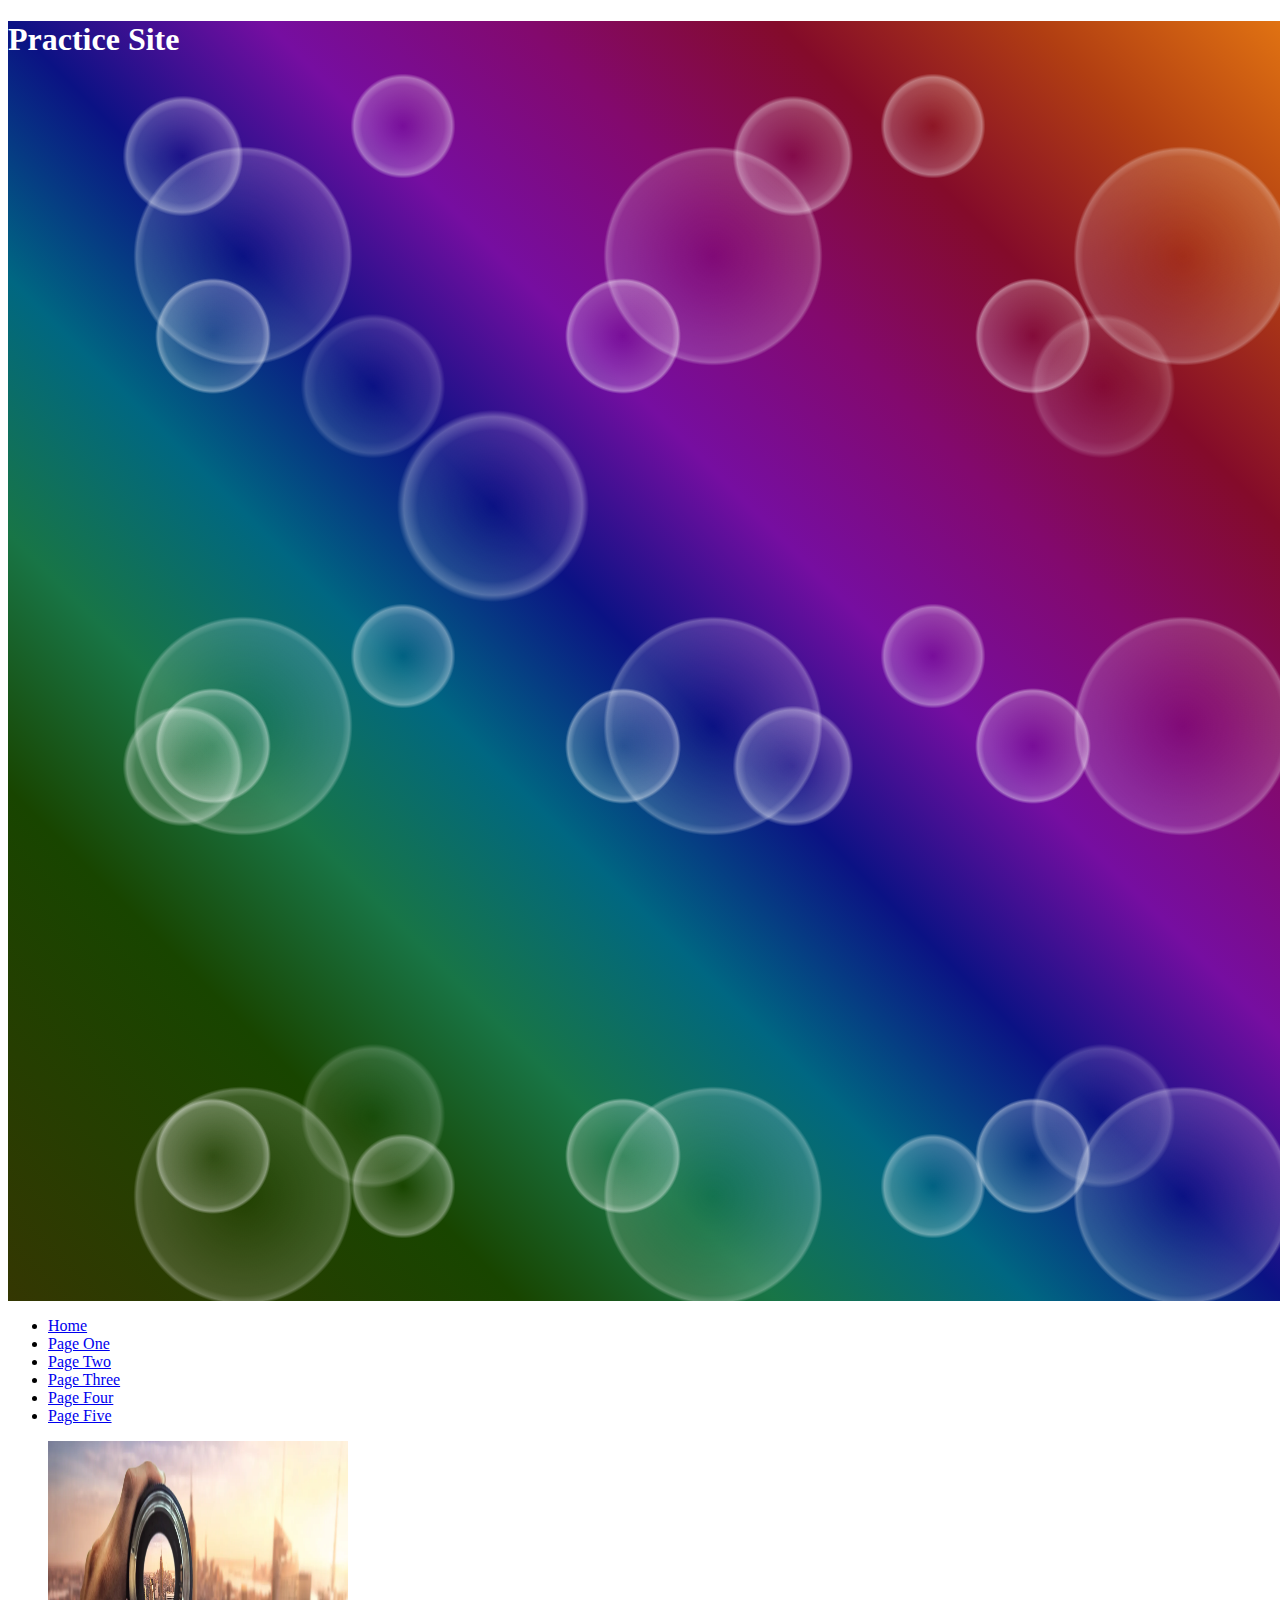
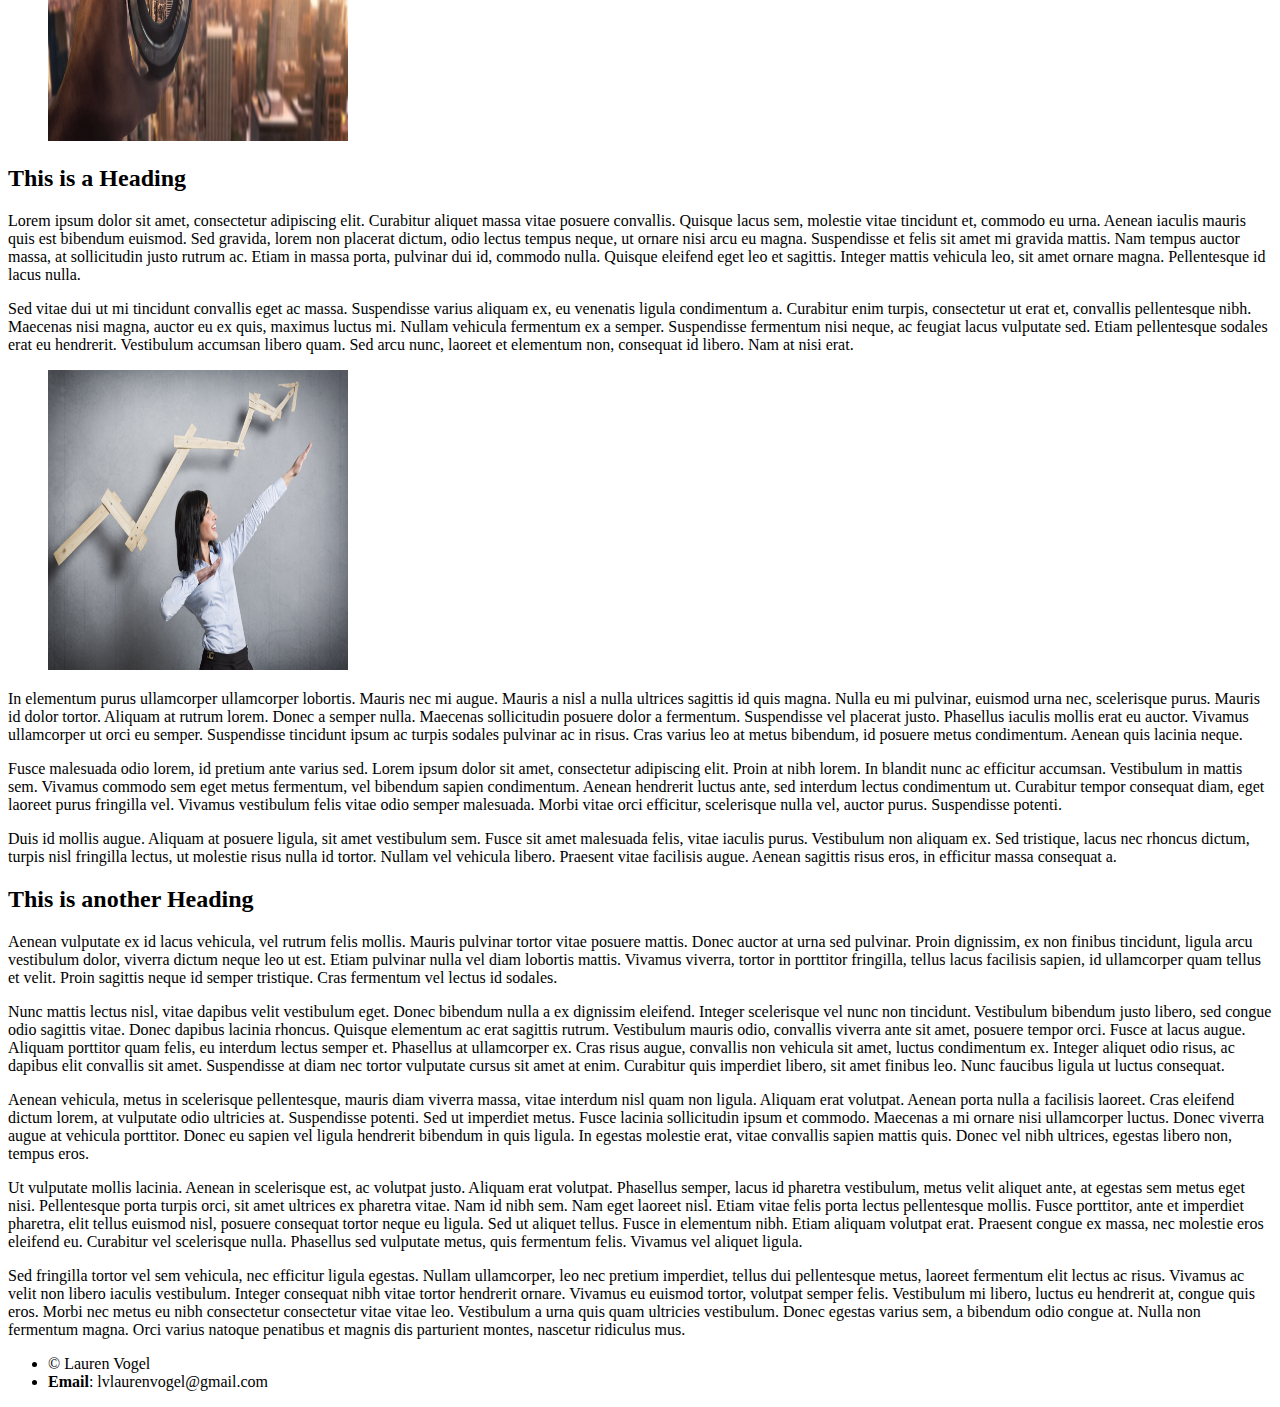
==== index.html @ 079c71ed "Update index.html" ====
<!DOCTYPE HTML>
<html>
	<head>
		<title> Home </title>
		<meta charset="utf-8">
		<link rel="stylesheet" href="main.css">
		<link href="https://fonts.googleapis.com/css2?family=Uchen&display=swap" rel="stylesheet">
	</head>
	<body>
		<div id="header">
		<header>
			<div id="h1">
			<h1> Practice Site </h1>
			</div>
		</header>
		</div>
		<div id="wrapper">
			<div id="aside">
			<aside>
				<div id="nav">
				<div id="sidenav">
				<nav>
					<ul>
						<li> <a href="index.html"> Home </a></li>
						<li> <a href="one.html"> Page One </a></li>
						<li> <a href="two.html"> Page Two </a></li>
						<li> <a href="three.html"> Page Three </a></li>
						<li> <a href="four.html"> Page Four </a></li>
						<li> <a href="five.html"> Page Five </a></li>
					</ul>
				</nav>
				</div>
				</div>
			</aside>
			</div>
			<div id="article">
			<article>
				<header>
					<div id="image">
					<figure>
						<img src="BlogBetterTargeting_Final.jpg" width="300" height="300">
					</figure>
					</div>
					<div id="text">
					<h2> This is a Heading </h2>
				</div>
				</header>
				<section>
					<div id="text">
					<p>Lorem ipsum dolor sit amet, consectetur adipiscing elit. Curabitur aliquet massa vitae posuere convallis. Quisque lacus sem, molestie vitae tincidunt et, commodo eu urna. Aenean iaculis mauris quis est bibendum euismod. Sed gravida, lorem non placerat dictum, odio lectus tempus neque, ut ornare nisi arcu eu magna. Suspendisse et felis sit amet mi gravida mattis. Nam tempus auctor massa, at sollicitudin justo rutrum ac. Etiam in massa porta, pulvinar dui id, commodo nulla. Quisque eleifend eget leo et sagittis. Integer mattis vehicula leo, sit amet ornare magna. Pellentesque id lacus nulla.</p>
					<p>Sed vitae dui ut mi tincidunt convallis eget ac massa. Suspendisse varius aliquam ex, eu venenatis ligula condimentum a. Curabitur enim turpis, consectetur ut erat et, convallis pellentesque nibh. Maecenas nisi magna, auctor eu ex quis, maximus luctus mi. Nullam vehicula fermentum ex a semper. Suspendisse fermentum nisi neque, ac feugiat lacus vulputate sed. Etiam pellentesque sodales erat eu hendrerit. Vestibulum accumsan libero quam. Sed arcu nunc, laoreet et elementum non, consequat id libero. Nam at nisi erat.</p>
					</div>
					<figure>
						<img src="uparrow.jpg" width="300" height="300">
					</figure>
					<div id="text">
					<p>In elementum purus ullamcorper ullamcorper lobortis. Mauris nec mi augue. Mauris a nisl a nulla ultrices sagittis id quis magna. Nulla eu mi pulvinar, euismod urna nec, scelerisque purus. Mauris id dolor tortor. Aliquam at rutrum lorem. Donec a semper nulla. Maecenas sollicitudin posuere dolor a fermentum. Suspendisse vel placerat justo. Phasellus iaculis mollis erat eu auctor. Vivamus ullamcorper ut orci eu semper. Suspendisse tincidunt ipsum ac turpis sodales pulvinar ac in risus. Cras varius leo at metus bibendum, id posuere metus condimentum. Aenean quis lacinia neque.</p>
					<p>Fusce malesuada odio lorem, id pretium ante varius sed. Lorem ipsum dolor sit amet, consectetur adipiscing elit. Proin at nibh lorem. In blandit nunc ac efficitur accumsan. Vestibulum in mattis sem. Vivamus commodo sem eget metus fermentum, vel bibendum sapien condimentum. Aenean hendrerit luctus ante, sed interdum lectus condimentum ut. Curabitur tempor consequat diam, eget laoreet purus fringilla vel. Vivamus vestibulum felis vitae odio semper malesuada. Morbi vitae orci efficitur, scelerisque nulla vel, auctor purus. Suspendisse potenti.</p>
					<p>Duis id mollis augue. Aliquam at posuere ligula, sit amet vestibulum sem. Fusce sit amet malesuada felis, vitae iaculis purus. Vestibulum non aliquam ex. Sed tristique, lacus nec rhoncus dictum, turpis nisl fringilla lectus, ut molestie risus nulla id tortor. Nullam vel vehicula libero. Praesent vitae facilisis augue. Aenean sagittis risus eros, in efficitur massa consequat a.</p>
					</div>
			</section>
			</article>
			<article>
				<header>
					<div id="text">
					<h2> This is another Heading </h2>
				</div>
				</header>
				<div id="text">
				<p>Aenean vulputate ex id lacus vehicula, vel rutrum felis mollis. Mauris pulvinar tortor vitae posuere mattis. Donec auctor at urna sed pulvinar. Proin dignissim, ex non finibus tincidunt, ligula arcu vestibulum dolor, viverra dictum neque leo ut est. Etiam pulvinar nulla vel diam lobortis mattis. Vivamus viverra, tortor in porttitor fringilla, tellus lacus facilisis sapien, id ullamcorper quam tellus et velit. Proin sagittis neque id semper tristique. Cras fermentum vel lectus id sodales.</p>
				<p>Nunc mattis lectus nisl, vitae dapibus velit vestibulum eget. Donec bibendum nulla a ex dignissim eleifend. Integer scelerisque vel nunc non tincidunt. Vestibulum bibendum justo libero, sed congue odio sagittis vitae. Donec dapibus lacinia rhoncus. Quisque elementum ac erat sagittis rutrum. Vestibulum mauris odio, convallis viverra ante sit amet, posuere tempor orci. Fusce at lacus augue. Aliquam porttitor quam felis, eu interdum lectus semper et. Phasellus at ullamcorper ex. Cras risus augue, convallis non vehicula sit amet, luctus condimentum ex. Integer aliquet odio risus, ac dapibus elit convallis sit amet. Suspendisse at diam nec tortor vulputate cursus sit amet at enim. Curabitur quis imperdiet libero, sit amet finibus leo. Nunc faucibus ligula ut luctus consequat.</p>
				<p>Aenean vehicula, metus in scelerisque pellentesque, mauris diam viverra massa, vitae interdum nisl quam non ligula. Aliquam erat volutpat. Aenean porta nulla a facilisis laoreet. Cras eleifend dictum lorem, at vulputate odio ultricies at. Suspendisse potenti. Sed ut imperdiet metus. Fusce lacinia sollicitudin ipsum et commodo. Maecenas a mi ornare nisi ullamcorper luctus. Donec viverra augue at vehicula porttitor. Donec eu sapien vel ligula hendrerit bibendum in quis ligula. In egestas molestie erat, vitae convallis sapien mattis quis. Donec vel nibh ultrices, egestas libero non, tempus eros.</p>
				<p>Ut vulputate mollis lacinia. Aenean in scelerisque est, ac volutpat justo. Aliquam erat volutpat. Phasellus semper, lacus id pharetra vestibulum, metus velit aliquet ante, at egestas sem metus eget nisi. Pellentesque porta turpis orci, sit amet ultrices ex pharetra vitae. Nam id nibh sem. Nam eget laoreet nisl. Etiam vitae felis porta lectus pellentesque mollis. Fusce porttitor, ante et imperdiet pharetra, elit tellus euismod nisl, posuere consequat tortor neque eu ligula. Sed ut aliquet tellus. Fusce in elementum nibh. Etiam aliquam volutpat erat. Praesent congue ex massa, nec molestie eros eleifend eu. Curabitur vel scelerisque nulla. Phasellus sed vulputate metus, quis fermentum felis. Vivamus vel aliquet ligula.</p>
				<p>Sed fringilla tortor vel sem vehicula, nec efficitur ligula egestas. Nullam ullamcorper, leo nec pretium imperdiet, tellus dui pellentesque metus, laoreet fermentum elit lectus ac risus. Vivamus ac velit non libero iaculis vestibulum. Integer consequat nibh vitae tortor hendrerit ornare. Vivamus eu euismod tortor, volutpat semper felis. Vestibulum mi libero, luctus eu hendrerit at, congue quis eros. Morbi nec metus eu nibh consectetur consectetur vitae vitae leo. Vestibulum a urna quis quam ultricies vestibulum. Donec egestas varius sem, a bibendum odio congue at. Nulla non fermentum magna. Orci varius natoque penatibus et magnis dis parturient montes, nascetur ridiculus mus.</p>
				</div>
				</div>
			</article>
		</div>
		<div id="footer">
		<footer>
		<div id="text">
			<ul>
				<li> &copy; Lauren Vogel </li>
				<li><b>Email</b>: lvlaurenvogel@gmail.com</li>
			      </ul>
			      </div>
		</footer>
		</div>
	</body>
</html>
---- main.css ----
/* Please insert all your CSS code into this document */

@import url('https://fonts.googleapis.com/css2?family=Uchen&display=swap');

#header {
height: 100vw;
width: 100vw;
background:
radial-gradient(rgba(255,255,255,0) 0, rgba(255,255,255,.15) 30%, rgba(255,255,255,.3) 32%, rgba(255,255,255,0) 33%) 0 0,
radial-gradient(rgba(255,255,255,0) 0, rgba(255,255,255,.1) 11%, rgba(255,255,255,.3) 13%, rgba(255,255,255,0) 14%) 0 0,
radial-gradient(rgba(255,255,255,0) 0, rgba(255,255,255,.2) 17%, rgba(255,255,255,.43) 19%, rgba(255,255,255,0) 20%) 0 110px,
radial-gradient(rgba(255,255,255,0) 0, rgba(255,255,255,.2) 11%, rgba(255,255,255,.4) 13%, rgba(255,255,255,0) 14%) -130px -170px,
radial-gradient(rgba(255,255,255,0) 0, rgba(255,255,255,.2) 11%, rgba(255,255,255,.4) 13%, rgba(255,255,255,0) 14%) 130px 370px,
radial-gradient(rgba(255,255,255,0) 0, rgba(255,255,255,.1) 11%, rgba(255,255,255,.2) 13%, rgba(255,255,255,0) 14%) 0 0,
linear-gradient(45deg, #343702 0%, #184500 20%, #187546 30%, #006782 40%, #0b1284 50%, #760ea1 60%, #83096e 70%, #840b2a 80%, #b13e12 90%, #e27412 100%);
background-size: 470px 470px, 970px 970px, 410px 410px, 610px 610px, 530px 530px, 730px 730px, 100% 100%;
color: white;
.clearfix {
overflow: auto;

}

.cbp-af-header {
	position: fixed;
	top: 0;
	left: 0;
	width: 100%;
	background: #f6f6f6;
	z-index: 10000;
	height: 230px;
	.clearfix {
	overflow: auto;
	-webkit-transition: height 0.3s;
	-moz-transition: height 0.3s;
	transition: height 0.3s;
}

.cbp-af-header .cbp-af-inner {
	width: 90%;
	max-width: 69em;
	margin: 0 auto;
	padding: 0 1.875em;
}

.cbp-af-header h1,
.cbp-af-header nav {
	display: inline-block;
	position: relative;
}

 /* We just have one-lined elements, so we'll center the elements with the line-height set to the height of the header */
.cbp-af-header h1,
.cbp-af-header nav a {
	line-height: 230px;
}

.cbp-af-header h1 {
	text-transform: uppercase;
	color: #fff;
	letter-spacing: 4px;
	font-size: 4em;
	margin: 0;
	float: left;
}

.cbp-af-header nav {
	float: right;
}

.cbp-af-header nav a {
	color: #aaa;
	font-weight: 700;
	margin: 0 0 0 20px;
	font-size: 1.4em;
}

.cbp-af-header nav a:hover {
	color: #333;
}

/* Transitions and class for reduced height */
.cbp-af-header h1,
.cbp-af-header nav a {
	-webkit-transition: all 0.3s;
	-moz-transition: all 0.3s;
	transition: all 0.3s;
}

.cbp-af-header.cbp-af-header-shrink {
	height: 90px;
}

.cbp-af-header.cbp-af-header-shrink h1,
.cbp-af-header.cbp-af-header-shrink nav a {
	line-height: 90px;
}

.cbp-af-header.cbp-af-header-shrink h1 {
	font-size: 2em;
}

/* Example Media Queries */
@media screen and (max-width: 55em) {
	
	.cbp-af-header .cbp-af-inner {
		width: 100%;
	}

	.cbp-af-header h1,
	.cbp-af-header nav {
		display: block;
		margin: 0 auto;
		text-align: center;
		float: none;
	}

	.cbp-af-header h1,
	.cbp-af-header nav a {
		line-height: 115px;
	}

	.cbp-af-header nav a {
		margin: 0 10px;
	}

	.cbp-af-header.cbp-af-header-shrink h1,
	.cbp-af-header.cbp-af-header-shrink nav a {
		line-height: 45px;
	}

	.cbp-af-header.cbp-af-header-shrink h1 {
		font-size: 2em;
	}

	.cbp-af-header.cbp-af-header-shrink nav a {
		font-size: 1em;
	}
}

@media screen and (max-width: 32.25em) {
	.cbp-af-header nav a {
		font-size: 1em;
	}
}

@media screen and (max-width: 24em) {
	.cbp-af-header nav a,
	.cbp-af-header.cbp-af-header-shrink nav a {
		line-height: 1;
	}
}

#footer {
height: 100vw;
width: 100vw;
clear: left;
background:
radial-gradient(rgba(255,255,255,0) 0, rgba(255,255,255,.15) 30%, rgba(255,255,255,.3) 32%, rgba(255,255,255,0) 33%) 0 0,
radial-gradient(rgba(255,255,255,0) 0, rgba(255,255,255,.1) 11%, rgba(255,255,255,.3) 13%, rgba(255,255,255,0) 14%) 0 0,
radial-gradient(rgba(255,255,255,0) 0, rgba(255,255,255,.2) 17%, rgba(255,255,255,.43) 19%, rgba(255,255,255,0) 20%) 0 110px,
radial-gradient(rgba(255,255,255,0) 0, rgba(255,255,255,.2) 11%, rgba(255,255,255,.4) 13%, rgba(255,255,255,0) 14%) -130px -170px,
radial-gradient(rgba(255,255,255,0) 0, rgba(255,255,255,.2) 11%, rgba(255,255,255,.4) 13%, rgba(255,255,255,0) 14%) 130px 370px,
radial-gradient(rgba(255,255,255,0) 0, rgba(255,255,255,.1) 11%, rgba(255,255,255,.2) 13%, rgba(255,255,255,0) 14%) 0 0,
linear-gradient(45deg, #343702 0%, #184500 20%, #187546 30%, #006782 40%, #0b1284 50%, #760ea1 60%, #83096e 70%, #840b2a 80%, #b13e12 90%, #e27412 100%);
background-size: 470px 470px, 970px 970px, 410px 410px, 610px 610px, 530px 530px, 730px 730px, 100% 100%;
background-color: #840b2a;
color: white;
.clearfix {
overflow: auto;

}

#wrapper {
height: 100vw;
width: 100vw;
position: relative;

}

#aside {
width: 100px;
margin-top: 100px;
margin-bottom: 100px;
margin-right: 100px;
margin-left: 100px;
padding: 100px;
float: right;

}

#article {
width: 100px;
margin-top: 100px;
margin-bottom: 100px;
margin-right: 100px;
margin-left: 100px;
padding: 100px;
float: left;
overflow: value;

}

nav {
float: left;
width: 200px;

}

/* The side navigation menu */
.sidenav {
  height: 100%; /* 100% Full-height */
  width: 0; /* 0 width - change this with JavaScript */
  position: fixed; /* Stay in place */
  z-index: 1; /* Stay on top */
  top: 0; /* Stay at the top */
  left: 0;
  background-color: #111; /* Black*/
  overflow-x: hidden; /* Disable horizontal scroll */
  padding-top: 60px; /* Place content 60px from the top */
  transition: 0.5s; /* 0.5 second transition effect to slide in the sidenav */
}

/* The navigation menu links */
.sidenav a {
  padding: 8px 8px 8px 32px;
  text-decoration: none;
  font-size: 25px;
  color: #818181;
  display: block;
  transition: 0.3s;
}

/* When you mouse over the navigation links, change their color */
.sidenav a:hover {
  color: #f1f1f1;
}

/* Position and style the close button (top right corner) */
.sidenav .closebtn {
  position: absolute;
  top: 0;
  right: 25px;
  font-size: 36px;
  margin-left: 50px;
}

/* Style page content - use this if you want to push the page content to the right when you open the side navigation */
#main {
  transition: margin-left .5s;
  padding: 20px;
}

/* On smaller screens, where height is less than 450px, change the style of the sidenav (less padding and a smaller font size) */
@media screen and (max-height: 450px) {
  .sidenav {padding-top: 15px;}
  .sidenav a {font-size: 18px;}
}



section {
margin-left: 200px;
.clearfix {
overflow: auto;

}

nav {
float: left;
width: 25%;
margin-left: 25%;
display: inline-block;
vertical-align: top;
width: 25%;
}

.column {
display: inline-block;
vertical-align: top;
width: 75%;
.clearfix {
overflow: auto;

}

.box2 {
display: inline-block;
width: 200px;
height: 100px;
margin: 1em;
.clearfix {
overflow: auto;

}

div {
box-shadow: 10px 10px 5px lightblue;

}

.container {
position: relative;
width: 50%;
.clearfix {
overflow: auto;

}

.image {
opacity: 1;
display: block;
width: 100%;
height: auto; 
transition: .5 ease;
backface-visibility: hidden;
object-fit: cover;
float: right;
width: 100px;
height: 100px;

}
	

.middle {
transition: .5 ease
opacity: 0;
position: absolute;
top: 50%;
left: 50%;
transform: translate(-50%, -50%);
-ms-transform: translate(-50%, -50%);
text-align: center;

.container:hover .image {
opacity: 0.3;
}

.container:hover .middle {
opacity: 1;
}

.text {
background-color: #04AA6D;
color: black;
font-size: 16px;
padding: 16px 32px;

}
	
h1 { 
color: white
}
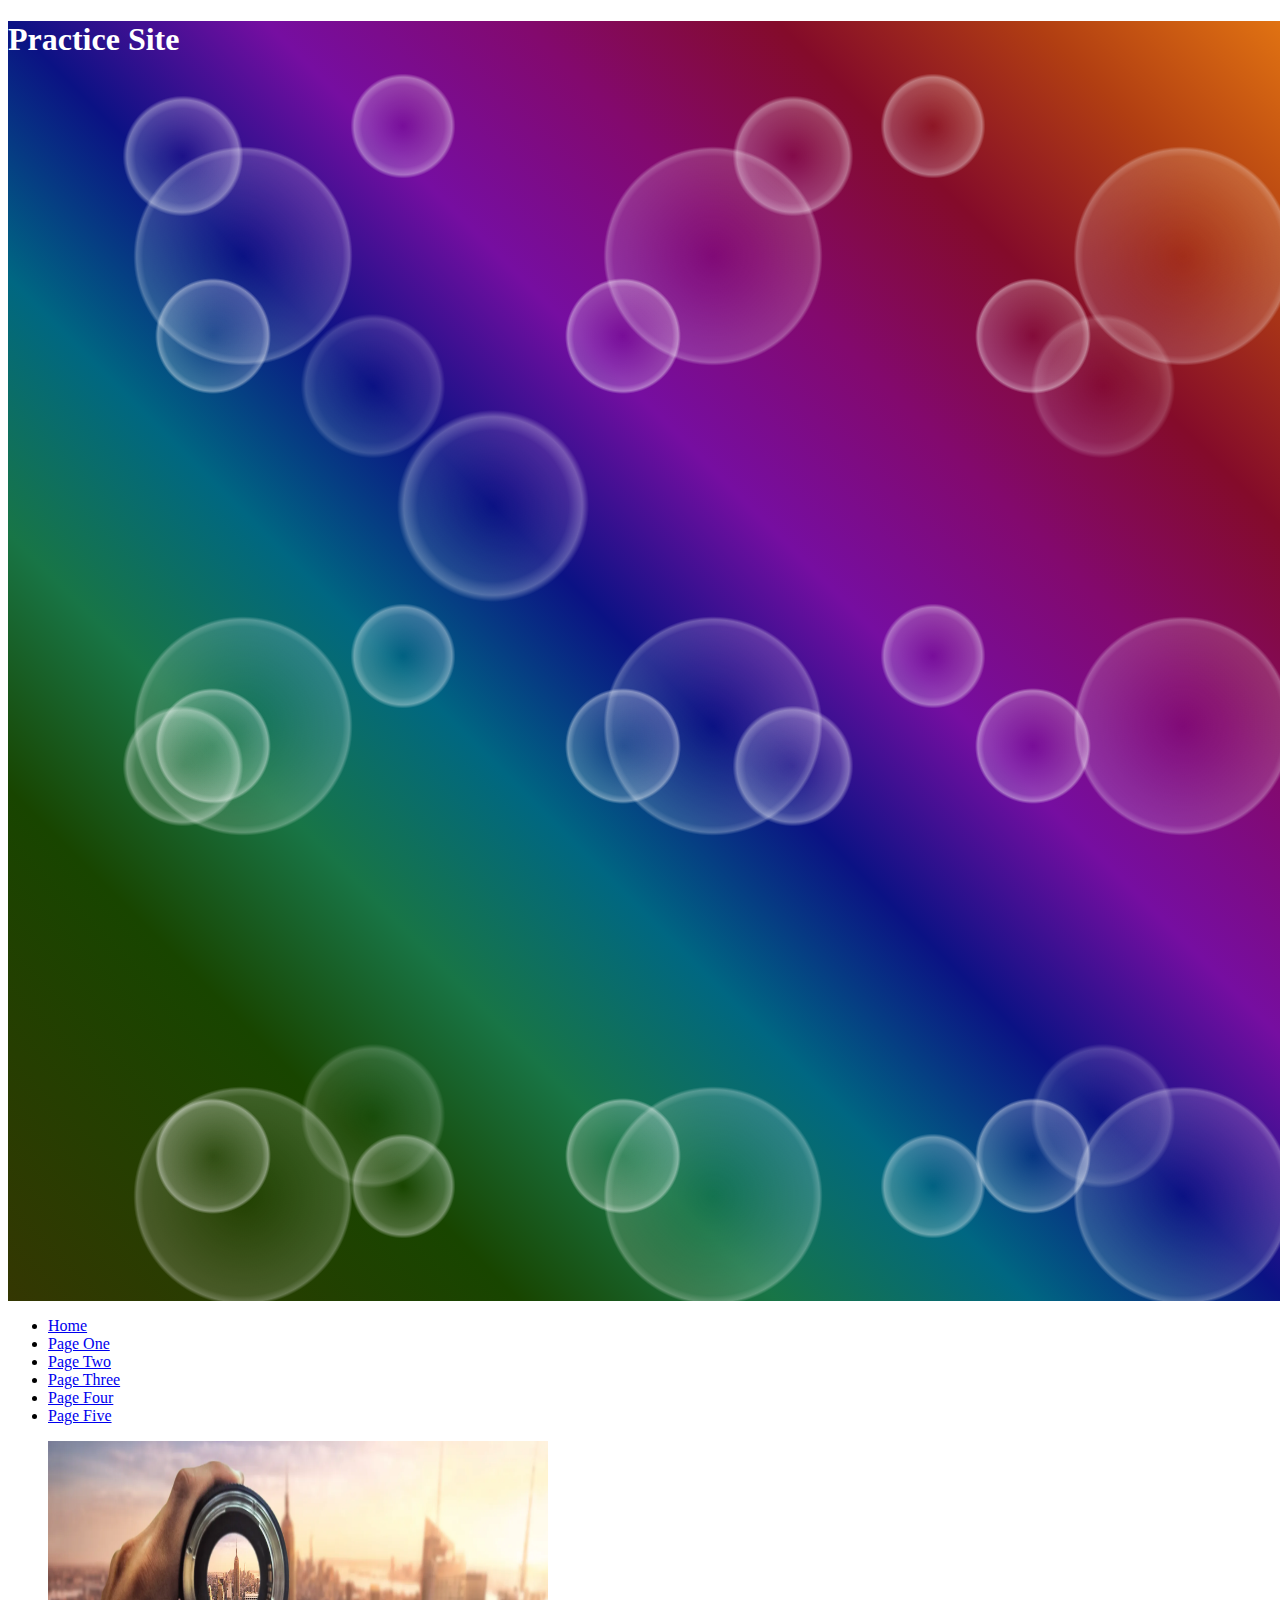
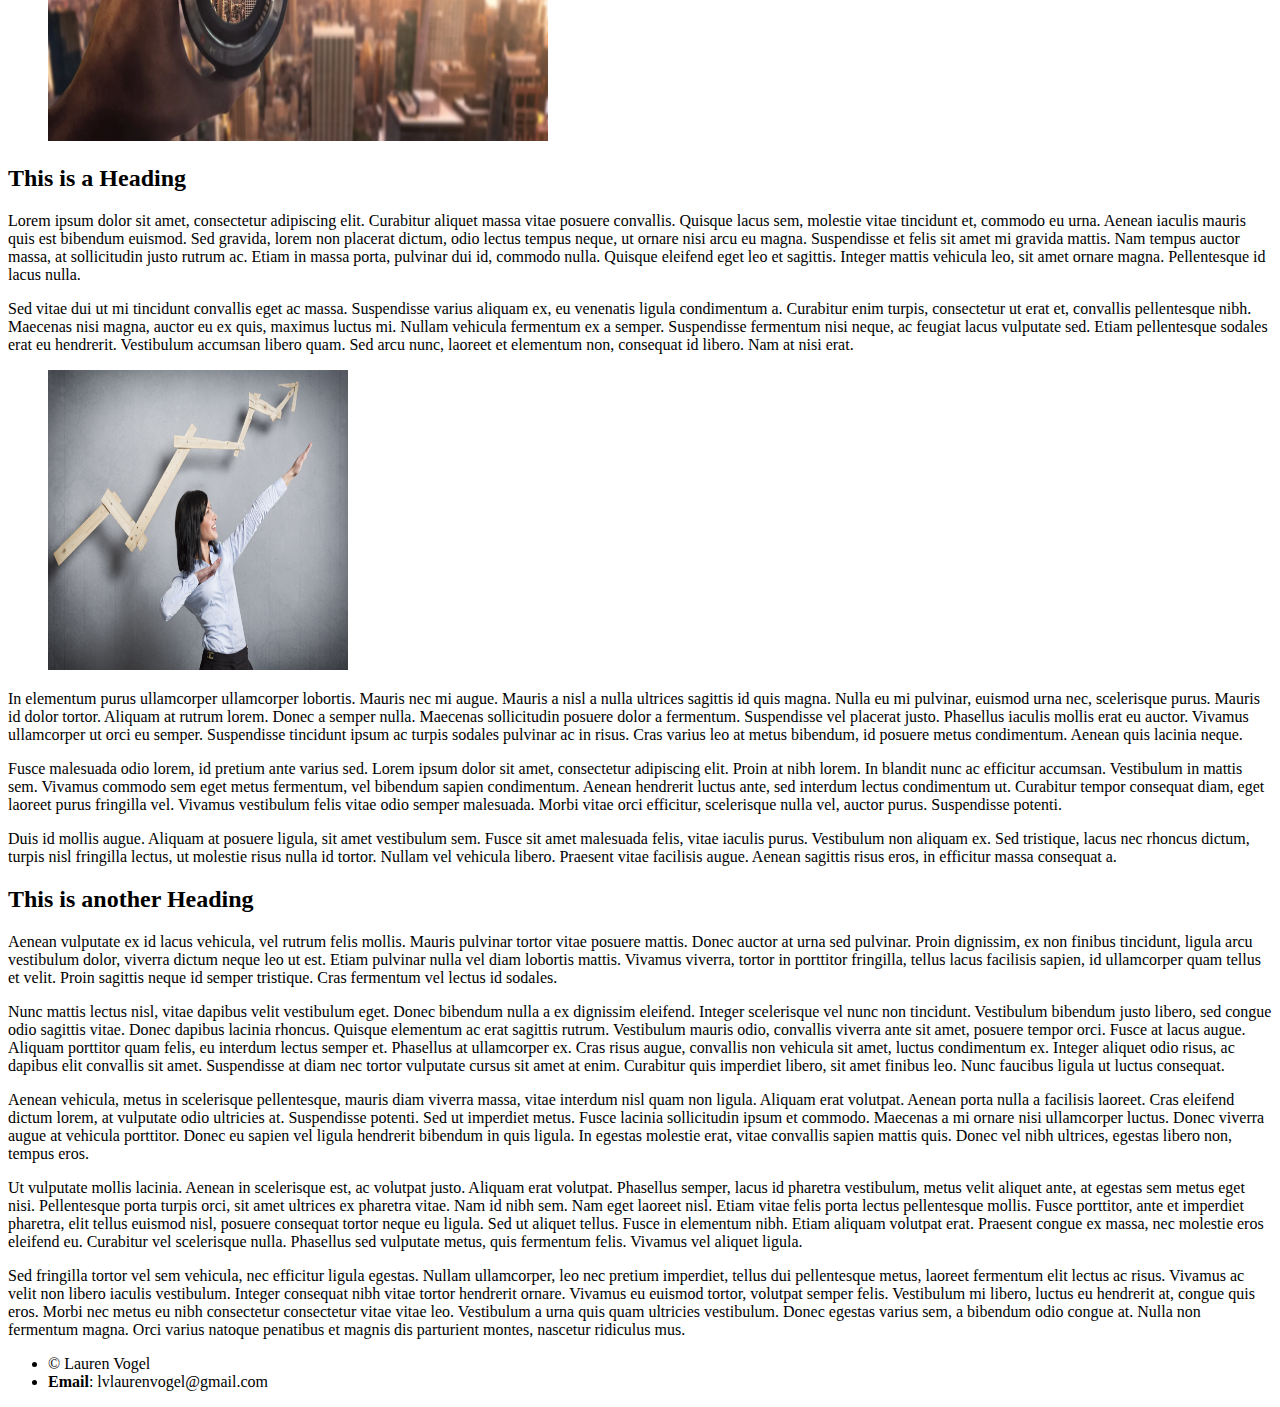
==== commit 5b3ff6d4: "Update index.html" ====
--- a/index.html
+++ b/index.html
@@ -38,7 +38,7 @@
 				<header>
 					<div id="image">
 					<figure>
-						<img src="BlogBetterTargeting_Final.jpg" width="300" height="300">
+						<img src="BlogBetterTargeting_Final.jpg" width="500" height="300">
 					</figure>
 					</div>
 					<div id="text">
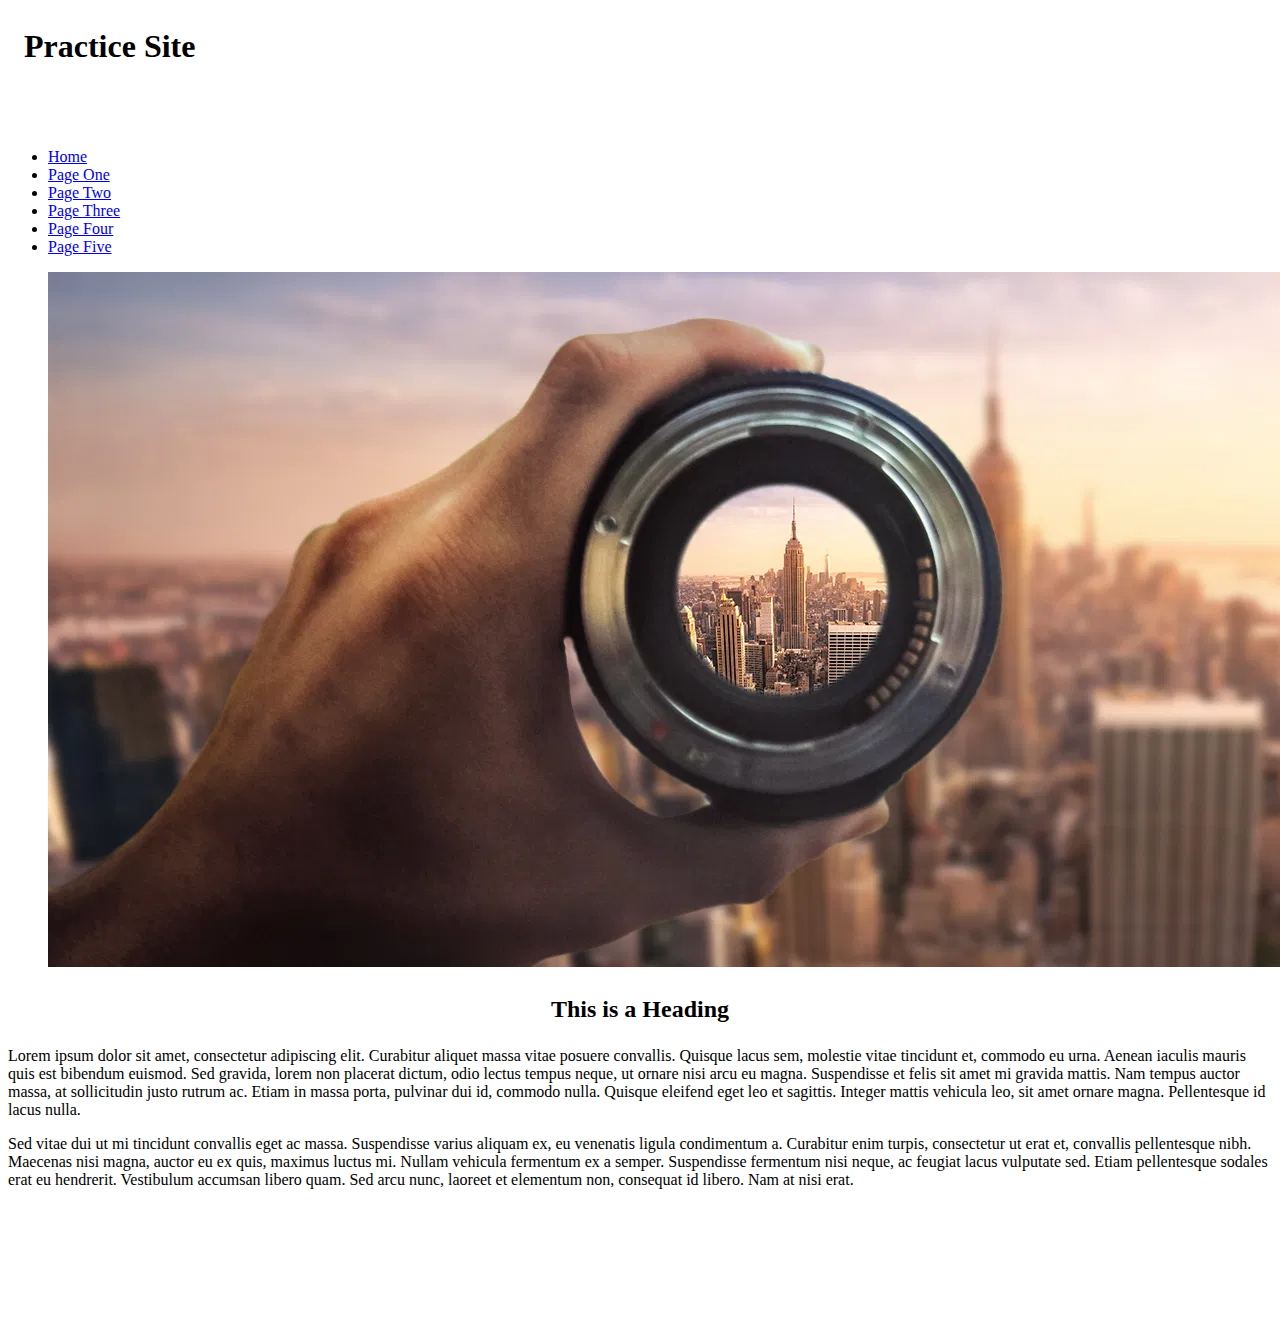
==== commit 207c3be3: "Update index.html" ====
--- a/index.html
+++ b/index.html
@@ -36,55 +36,39 @@
 			<div id="article">
 			<article>
 				<header>
-					<div id="image">
 					<figure>
-						<img src="BlogBetterTargeting_Final.jpg" width="500" height="300">
+						<img src="banner.jpg">
 					</figure>
-					</div>
-					<div id="text">
 					<h2> This is a Heading </h2>
-				</div>
 				</header>
 				<section>
-					<div id="text">
 					<p>Lorem ipsum dolor sit amet, consectetur adipiscing elit. Curabitur aliquet massa vitae posuere convallis. Quisque lacus sem, molestie vitae tincidunt et, commodo eu urna. Aenean iaculis mauris quis est bibendum euismod. Sed gravida, lorem non placerat dictum, odio lectus tempus neque, ut ornare nisi arcu eu magna. Suspendisse et felis sit amet mi gravida mattis. Nam tempus auctor massa, at sollicitudin justo rutrum ac. Etiam in massa porta, pulvinar dui id, commodo nulla. Quisque eleifend eget leo et sagittis. Integer mattis vehicula leo, sit amet ornare magna. Pellentesque id lacus nulla.</p>
 					<p>Sed vitae dui ut mi tincidunt convallis eget ac massa. Suspendisse varius aliquam ex, eu venenatis ligula condimentum a. Curabitur enim turpis, consectetur ut erat et, convallis pellentesque nibh. Maecenas nisi magna, auctor eu ex quis, maximus luctus mi. Nullam vehicula fermentum ex a semper. Suspendisse fermentum nisi neque, ac feugiat lacus vulputate sed. Etiam pellentesque sodales erat eu hendrerit. Vestibulum accumsan libero quam. Sed arcu nunc, laoreet et elementum non, consequat id libero. Nam at nisi erat.</p>
-					</div>
 					<figure>
-						<img src="uparrow.jpg" width="300" height="300">
+						<img src="2.jpg>
 					</figure>
-					<div id="text">
 					<p>In elementum purus ullamcorper ullamcorper lobortis. Mauris nec mi augue. Mauris a nisl a nulla ultrices sagittis id quis magna. Nulla eu mi pulvinar, euismod urna nec, scelerisque purus. Mauris id dolor tortor. Aliquam at rutrum lorem. Donec a semper nulla. Maecenas sollicitudin posuere dolor a fermentum. Suspendisse vel placerat justo. Phasellus iaculis mollis erat eu auctor. Vivamus ullamcorper ut orci eu semper. Suspendisse tincidunt ipsum ac turpis sodales pulvinar ac in risus. Cras varius leo at metus bibendum, id posuere metus condimentum. Aenean quis lacinia neque.</p>
 					<p>Fusce malesuada odio lorem, id pretium ante varius sed. Lorem ipsum dolor sit amet, consectetur adipiscing elit. Proin at nibh lorem. In blandit nunc ac efficitur accumsan. Vestibulum in mattis sem. Vivamus commodo sem eget metus fermentum, vel bibendum sapien condimentum. Aenean hendrerit luctus ante, sed interdum lectus condimentum ut. Curabitur tempor consequat diam, eget laoreet purus fringilla vel. Vivamus vestibulum felis vitae odio semper malesuada. Morbi vitae orci efficitur, scelerisque nulla vel, auctor purus. Suspendisse potenti.</p>
 					<p>Duis id mollis augue. Aliquam at posuere ligula, sit amet vestibulum sem. Fusce sit amet malesuada felis, vitae iaculis purus. Vestibulum non aliquam ex. Sed tristique, lacus nec rhoncus dictum, turpis nisl fringilla lectus, ut molestie risus nulla id tortor. Nullam vel vehicula libero. Praesent vitae facilisis augue. Aenean sagittis risus eros, in efficitur massa consequat a.</p>
-					</div>
 			</section>
 			</article>
 			<article>
 				<header>
-					<div id="text">
 					<h2> This is another Heading </h2>
-				</div>
 				</header>
-				<div id="text">
 				<p>Aenean vulputate ex id lacus vehicula, vel rutrum felis mollis. Mauris pulvinar tortor vitae posuere mattis. Donec auctor at urna sed pulvinar. Proin dignissim, ex non finibus tincidunt, ligula arcu vestibulum dolor, viverra dictum neque leo ut est. Etiam pulvinar nulla vel diam lobortis mattis. Vivamus viverra, tortor in porttitor fringilla, tellus lacus facilisis sapien, id ullamcorper quam tellus et velit. Proin sagittis neque id semper tristique. Cras fermentum vel lectus id sodales.</p>
 				<p>Nunc mattis lectus nisl, vitae dapibus velit vestibulum eget. Donec bibendum nulla a ex dignissim eleifend. Integer scelerisque vel nunc non tincidunt. Vestibulum bibendum justo libero, sed congue odio sagittis vitae. Donec dapibus lacinia rhoncus. Quisque elementum ac erat sagittis rutrum. Vestibulum mauris odio, convallis viverra ante sit amet, posuere tempor orci. Fusce at lacus augue. Aliquam porttitor quam felis, eu interdum lectus semper et. Phasellus at ullamcorper ex. Cras risus augue, convallis non vehicula sit amet, luctus condimentum ex. Integer aliquet odio risus, ac dapibus elit convallis sit amet. Suspendisse at diam nec tortor vulputate cursus sit amet at enim. Curabitur quis imperdiet libero, sit amet finibus leo. Nunc faucibus ligula ut luctus consequat.</p>
 				<p>Aenean vehicula, metus in scelerisque pellentesque, mauris diam viverra massa, vitae interdum nisl quam non ligula. Aliquam erat volutpat. Aenean porta nulla a facilisis laoreet. Cras eleifend dictum lorem, at vulputate odio ultricies at. Suspendisse potenti. Sed ut imperdiet metus. Fusce lacinia sollicitudin ipsum et commodo. Maecenas a mi ornare nisi ullamcorper luctus. Donec viverra augue at vehicula porttitor. Donec eu sapien vel ligula hendrerit bibendum in quis ligula. In egestas molestie erat, vitae convallis sapien mattis quis. Donec vel nibh ultrices, egestas libero non, tempus eros.</p>
 				<p>Ut vulputate mollis lacinia. Aenean in scelerisque est, ac volutpat justo. Aliquam erat volutpat. Phasellus semper, lacus id pharetra vestibulum, metus velit aliquet ante, at egestas sem metus eget nisi. Pellentesque porta turpis orci, sit amet ultrices ex pharetra vitae. Nam id nibh sem. Nam eget laoreet nisl. Etiam vitae felis porta lectus pellentesque mollis. Fusce porttitor, ante et imperdiet pharetra, elit tellus euismod nisl, posuere consequat tortor neque eu ligula. Sed ut aliquet tellus. Fusce in elementum nibh. Etiam aliquam volutpat erat. Praesent congue ex massa, nec molestie eros eleifend eu. Curabitur vel scelerisque nulla. Phasellus sed vulputate metus, quis fermentum felis. Vivamus vel aliquet ligula.</p>
 				<p>Sed fringilla tortor vel sem vehicula, nec efficitur ligula egestas. Nullam ullamcorper, leo nec pretium imperdiet, tellus dui pellentesque metus, laoreet fermentum elit lectus ac risus. Vivamus ac velit non libero iaculis vestibulum. Integer consequat nibh vitae tortor hendrerit ornare. Vivamus eu euismod tortor, volutpat semper felis. Vestibulum mi libero, luctus eu hendrerit at, congue quis eros. Morbi nec metus eu nibh consectetur consectetur vitae vitae leo. Vestibulum a urna quis quam ultricies vestibulum. Donec egestas varius sem, a bibendum odio congue at. Nulla non fermentum magna. Orci varius natoque penatibus et magnis dis parturient montes, nascetur ridiculus mus.</p>
-				</div>
-				</div>
 			</article>
-		</div>
-		<div id="footer">
 		<footer>
-		<div id="text">
 			<ul>
-				<li> &copy; Lauren Vogel </li>
-				<li><b>Email</b>: lvlaurenvogel@gmail.com</li>
-			      </ul>
-			      </div>
+				<li> &copy; Aenean Vulputate </li>
+				<li><b>Email</b>: aenean@vulputate.com</li>
+				<li><b>Phone</b>: +1 (123) 456-7890 </li>
+				<li><b>Address</b>: Earth </li>
+			      
 		</footer>
-		</div>
 	</body>
 </html>
--- a/main.css
+++ b/main.css
@@ -1,353 +1,148 @@
-/* Please insert all your CSS code into this document */
+/*Global Modifications*/
 
-@import url('https://fonts.googleapis.com/css2?family=Uchen&display=swap');
+h1 {
+  padding: .2em .5em .1em;
+   }
 
-#header {
-height: 100vw;
-width: 100vw;
-background:
-radial-gradient(rgba(255,255,255,0) 0, rgba(255,255,255,.15) 30%, rgba(255,255,255,.3) 32%, rgba(255,255,255,0) 33%) 0 0,
-radial-gradient(rgba(255,255,255,0) 0, rgba(255,255,255,.1) 11%, rgba(255,255,255,.3) 13%, rgba(255,255,255,0) 14%) 0 0,
-radial-gradient(rgba(255,255,255,0) 0, rgba(255,255,255,.2) 17%, rgba(255,255,255,.43) 19%, rgba(255,255,255,0) 20%) 0 110px,
-radial-gradient(rgba(255,255,255,0) 0, rgba(255,255,255,.2) 11%, rgba(255,255,255,.4) 13%, rgba(255,255,255,0) 14%) -130px -170px,
-radial-gradient(rgba(255,255,255,0) 0, rgba(255,255,255,.2) 11%, rgba(255,255,255,.4) 13%, rgba(255,255,255,0) 14%) 130px 370px,
-radial-gradient(rgba(255,255,255,0) 0, rgba(255,255,255,.1) 11%, rgba(255,255,255,.2) 13%, rgba(255,255,255,0) 14%) 0 0,
-linear-gradient(45deg, #343702 0%, #184500 20%, #187546 30%, #006782 40%, #0b1284 50%, #760ea1 60%, #83096e 70%, #840b2a 80%, #b13e12 90%, #e27412 100%);
-background-size: 470px 470px, 970px 970px, 410px 410px, 610px 610px, 530px 530px, 730px 730px, 100% 100%;
-color: white;
-.clearfix {
-overflow: auto;
+h2 {
+  padding: .2em;
+  text-align: center;
+  }
 
-}
+.banner {
+  display: block;
+  margin: auto;
+  width: 80%;
+  }
 
-.cbp-af-header {
-	position: fixed;
-	top: 0;
-	left: 0;
-	width: 100%;
-	background: #f6f6f6;
-	z-index: 10000;
-	height: 230px;
-	.clearfix {
-	overflow: auto;
-	-webkit-transition: height 0.3s;
-	-moz-transition: height 0.3s;
-	transition: height 0.3s;
-}
 
-.cbp-af-header .cbp-af-inner {
-	width: 90%;
-	max-width: 69em;
-	margin: 0 auto;
-	padding: 0 1.875em;
-}
+header.title {
+  position: fixed;
+  top: 0;
+  height: 75px;
+  width: 100%;
+  background: white;
+  float: none;
+  }
 
-.cbp-af-header h1,
-.cbp-af-header nav {
-	display: inline-block;
-	position: relative;
-}
-
- /* We just have one-lined elements, so we'll center the elements with the line-height set to the height of the header */
-.cbp-af-header h1,
-.cbp-af-header nav a {
-	line-height: 230px;
-}
-
-.cbp-af-header h1 {
-	text-transform: uppercase;
-	color: #fff;
-	letter-spacing: 4px;
-	font-size: 4em;
-	margin: 0;
-	float: left;
-}
-
-.cbp-af-header nav {
-	float: right;
-}
-
-.cbp-af-header nav a {
-	color: #aaa;
-	font-weight: 700;
-	margin: 0 0 0 20px;
-	font-size: 1.4em;
-}
-
-.cbp-af-header nav a:hover {
-	color: #333;
-}
-
-/* Transitions and class for reduced height */
-.cbp-af-header h1,
-.cbp-af-header nav a {
-	-webkit-transition: all 0.3s;
-	-moz-transition: all 0.3s;
-	transition: all 0.3s;
-}
-
-.cbp-af-header.cbp-af-header-shrink {
-	height: 90px;
-}
-
-.cbp-af-header.cbp-af-header-shrink h1,
-.cbp-af-header.cbp-af-header-shrink nav a {
-	line-height: 90px;
-}
-
-.cbp-af-header.cbp-af-header-shrink h1 {
-	font-size: 2em;
-}
-
-/* Example Media Queries */
-@media screen and (max-width: 55em) {
-	
-	.cbp-af-header .cbp-af-inner {
-		width: 100%;
-	}
-
-	.cbp-af-header h1,
-	.cbp-af-header nav {
-		display: block;
-		margin: 0 auto;
-		text-align: center;
-		float: none;
-	}
-
-	.cbp-af-header h1,
-	.cbp-af-header nav a {
-		line-height: 115px;
-	}
-
-	.cbp-af-header nav a {
-		margin: 0 10px;
-	}
-
-	.cbp-af-header.cbp-af-header-shrink h1,
-	.cbp-af-header.cbp-af-header-shrink nav a {
-		line-height: 45px;
-	}
-
-	.cbp-af-header.cbp-af-header-shrink h1 {
-		font-size: 2em;
-	}
-
-	.cbp-af-header.cbp-af-header-shrink nav a {
-		font-size: 1em;
-	}
-}
-
-@media screen and (max-width: 32.25em) {
-	.cbp-af-header nav a {
-		font-size: 1em;
-	}
-}
-
-@media screen and (max-width: 24em) {
-	.cbp-af-header nav a,
-	.cbp-af-header.cbp-af-header-shrink nav a {
-		line-height: 1;
-	}
-}
-
-#footer {
-height: 100vw;
-width: 100vw;
-clear: left;
-background:
-radial-gradient(rgba(255,255,255,0) 0, rgba(255,255,255,.15) 30%, rgba(255,255,255,.3) 32%, rgba(255,255,255,0) 33%) 0 0,
-radial-gradient(rgba(255,255,255,0) 0, rgba(255,255,255,.1) 11%, rgba(255,255,255,.3) 13%, rgba(255,255,255,0) 14%) 0 0,
-radial-gradient(rgba(255,255,255,0) 0, rgba(255,255,255,.2) 17%, rgba(255,255,255,.43) 19%, rgba(255,255,255,0) 20%) 0 110px,
-radial-gradient(rgba(255,255,255,0) 0, rgba(255,255,255,.2) 11%, rgba(255,255,255,.4) 13%, rgba(255,255,255,0) 14%) -130px -170px,
-radial-gradient(rgba(255,255,255,0) 0, rgba(255,255,255,.2) 11%, rgba(255,255,255,.4) 13%, rgba(255,255,255,0) 14%) 130px 370px,
-radial-gradient(rgba(255,255,255,0) 0, rgba(255,255,255,.1) 11%, rgba(255,255,255,.2) 13%, rgba(255,255,255,0) 14%) 0 0,
-linear-gradient(45deg, #343702 0%, #184500 20%, #187546 30%, #006782 40%, #0b1284 50%, #760ea1 60%, #83096e 70%, #840b2a 80%, #b13e12 90%, #e27412 100%);
-background-size: 470px 470px, 970px 970px, 410px 410px, 610px 610px, 530px 530px, 730px 730px, 100% 100%;
-background-color: #840b2a;
-color: white;
-.clearfix {
-overflow: auto;
-
-}
+footer {
+  position: fixed;
+  bottom: 0;
+  height: 100px;
+  width: 100%;
+  background: white;
+  }
 
 #wrapper {
-height: 100vw;
-width: 100vw;
-position: relative;
+  margin: 80px 0 105px 0;
+  }
 
-}
+article p:last-of-type {
+  padding: 0 0 2em;
+  }
 
-#aside {
-width: 100px;
-margin-top: 100px;
-margin-bottom: 100px;
-margin-right: 100px;
-margin-left: 100px;
-padding: 100px;
-float: right;
+/* Modifications to Page One / Fixed Position Layout */
 
-}
+aside.one {
+  position: fixed;
+  left: 0;
+  width: 160px;
+  padding: 0 .4em;
+  }
 
-#article {
-width: 100px;
-margin-top: 100px;
-margin-bottom: 100px;
-margin-right: 100px;
-margin-left: 100px;
-padding: 100px;
-float: left;
-overflow: value;
+div.articles1 {
+  position: fixed;
+  left: 160px;
+  height: 400px;
+  width: 750px;
+  padding: 0 .2em;
+  overflow: scroll;
+  }
 
-}
+img.body1 {
+  width: 300px;
+  }
 
-nav {
-float: left;
-width: 200px;
+/* Modifications to Page Two / Floating Position Layout */
 
-}
+aside.two {
+  float: left;
+  min-width: 130px;
+  }
 
-/* The side navigation menu */
-.sidenav {
-  height: 100%; /* 100% Full-height */
-  width: 0; /* 0 width - change this with JavaScript */
-  position: fixed; /* Stay in place */
-  z-index: 1; /* Stay on top */
-  top: 0; /* Stay at the top */
-  left: 0;
-  background-color: #111; /* Black*/
-  overflow-x: hidden; /* Disable horizontal scroll */
-  padding-top: 60px; /* Place content 60px from the top */
-  transition: 0.5s; /* 0.5 second transition effect to slide in the sidenav */
-}
+div.articles2 {
+  min-height: 400px;
+  min-width: 350px;
+  padding: 0 30px;
+  overflow: scroll;
+  }
 
-/* The navigation menu links */
-.sidenav a {
-  padding: 8px 8px 8px 32px;
-  text-decoration: none;
-  font-size: 25px;
-  color: #818181;
-  display: block;
-  transition: 0.3s;
-}
+.left2 {
+  float: left;
+  margin: 10px 35px 10px 0px;
+  width: 170px;
+  }
 
-/* When you mouse over the navigation links, change their color */
-.sidenav a:hover {
-  color: #f1f1f1;
-}
+.right2 {
+  float: right;
+  margin: 10px 0px 10px 35px;
+  width: 170px;
+  }
 
-/* Position and style the close button (top right corner) */
-.sidenav .closebtn {
-  position: absolute;
-  top: 0;
-  right: 25px;
-  font-size: 36px;
-  margin-left: 50px;
-}
+/* Modifications to Page Three / Relative Position Layout */
 
-/* Style page content - use this if you want to push the page content to the right when you open the side navigation */
-#main {
-  transition: margin-left .5s;
-  padding: 20px;
-}
+aside.three {
+  float: left
+  min-width: 130px;
+  }
 
-/* On smaller screens, where height is less than 450px, change the style of the sidenav (less padding and a smaller font size) */
-@media screen and (max-height: 450px) {
-  .sidenav {padding-top: 15px;}
-  .sidenav a {font-size: 18px;}
-}
+div.articles3 {
+  min-height: 400px;
+  min-width: 350px;
+  padding: 0 1em;
+  overflow: scroll;
+  }
+
+.right3 {
+  float: right;
+  margin: 1em 0em 1em 2em;
+  width: 25%;
+  }
+
+/* Modifications to Page Four / Inline-Block Layout */
+
+aside.four {
+  display: inline-block;
+  vertical-align: top;
+  width: 20%;
+  min-width: 130px;
+  }
+
+div.articles4 {
+  display: inline-block;
+  vertical-align: top;
+  width: 75%;
+  min-height: 400px;
+  min-width: 350px;
+  }
+
+.right4 {
+  float: right;
+  margin: 1em 0em 1em 2em;
+  width: 25%;
+  }
+
+.left4 {
+  float: left;
+  margin: 1em 2em 1em 0;
+  width: 25%
+  }
+  
+  
+  
+
+  
 
 
 
-section {
-margin-left: 200px;
-.clearfix {
-overflow: auto;
 
-}
-
-nav {
-float: left;
-width: 25%;
-margin-left: 25%;
-display: inline-block;
-vertical-align: top;
-width: 25%;
-}
-
-.column {
-display: inline-block;
-vertical-align: top;
-width: 75%;
-.clearfix {
-overflow: auto;
-
-}
-
-.box2 {
-display: inline-block;
-width: 200px;
-height: 100px;
-margin: 1em;
-.clearfix {
-overflow: auto;
-
-}
-
-div {
-box-shadow: 10px 10px 5px lightblue;
-
-}
-
-.container {
-position: relative;
-width: 50%;
-.clearfix {
-overflow: auto;
-
-}
-
-.image {
-opacity: 1;
-display: block;
-width: 100%;
-height: auto; 
-transition: .5 ease;
-backface-visibility: hidden;
-object-fit: cover;
-float: right;
-width: 100px;
-height: 100px;
-
-}
-	
-
-.middle {
-transition: .5 ease
-opacity: 0;
-position: absolute;
-top: 50%;
-left: 50%;
-transform: translate(-50%, -50%);
--ms-transform: translate(-50%, -50%);
-text-align: center;
-
-.container:hover .image {
-opacity: 0.3;
-}
-
-.container:hover .middle {
-opacity: 1;
-}
-
-.text {
-background-color: #04AA6D;
-color: black;
-font-size: 16px;
-padding: 16px 32px;
-
-}
-	
-h1 { 
-color: white
-}
-
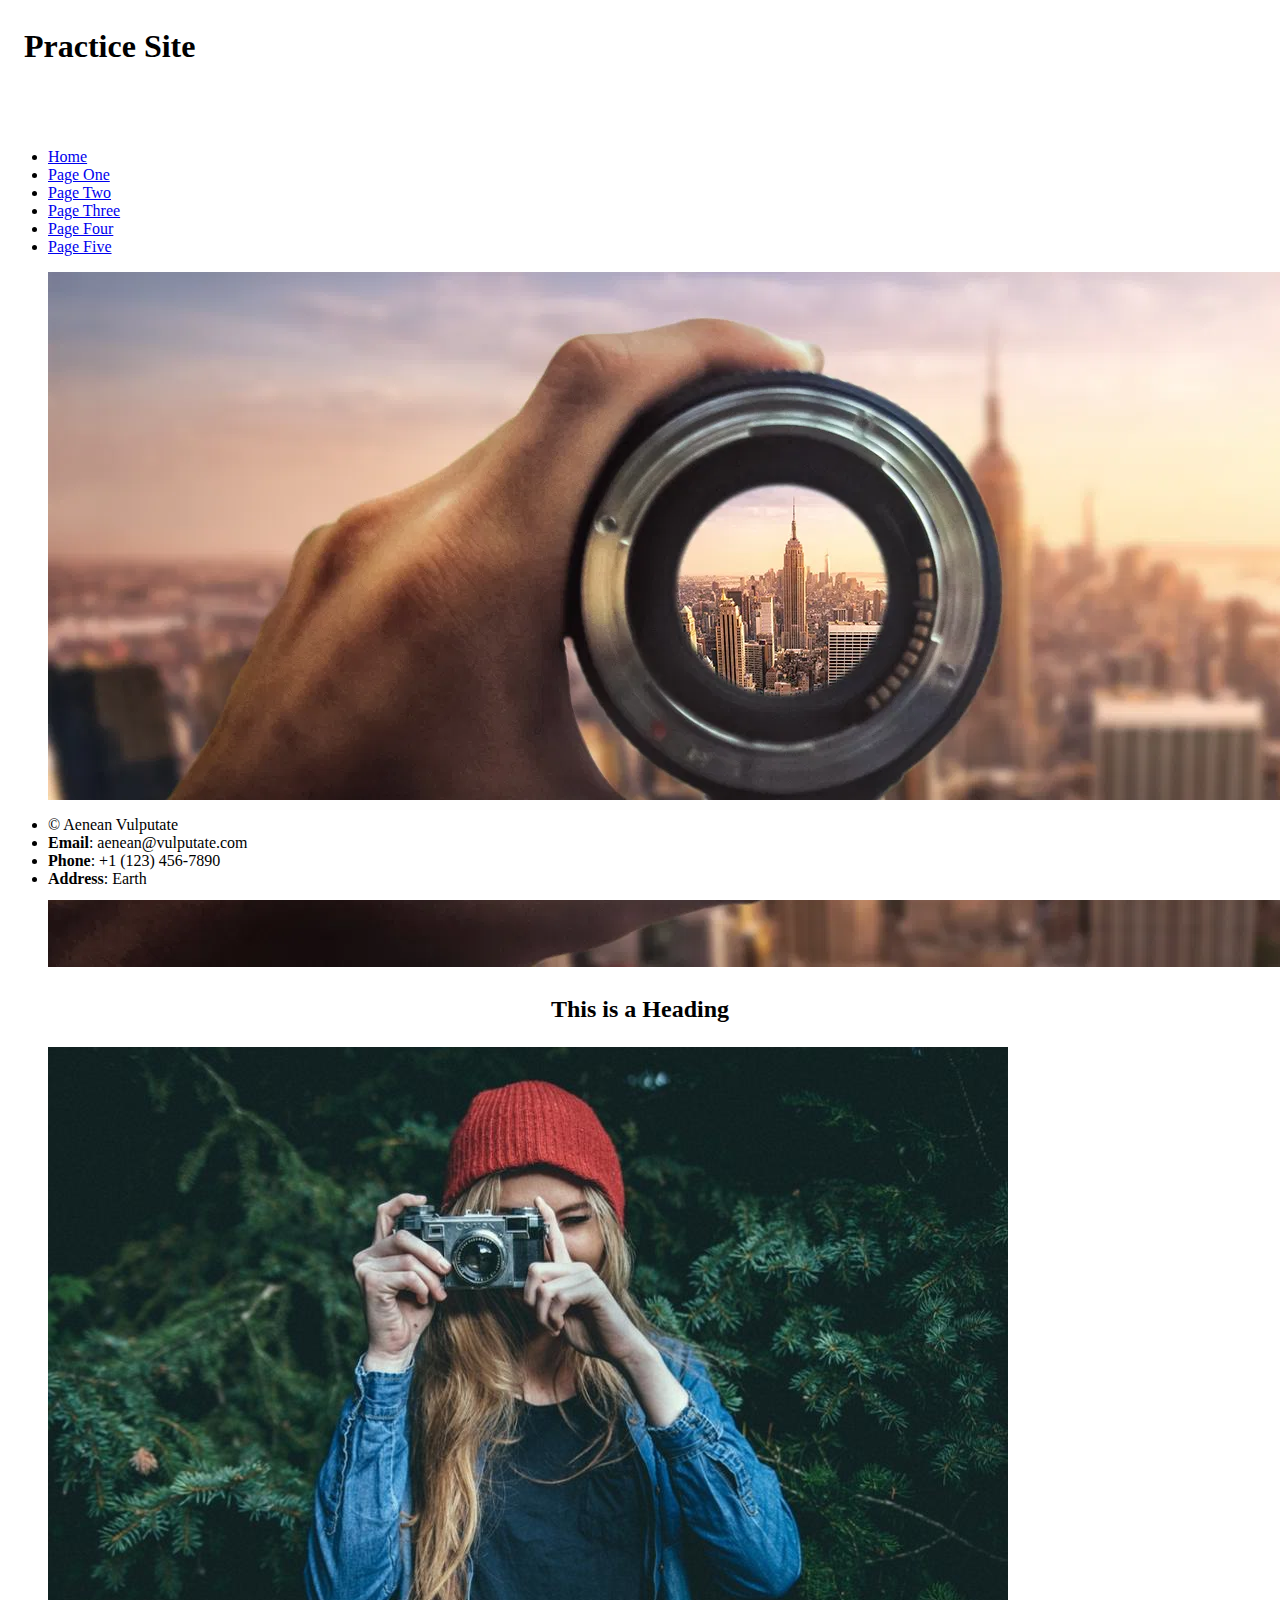
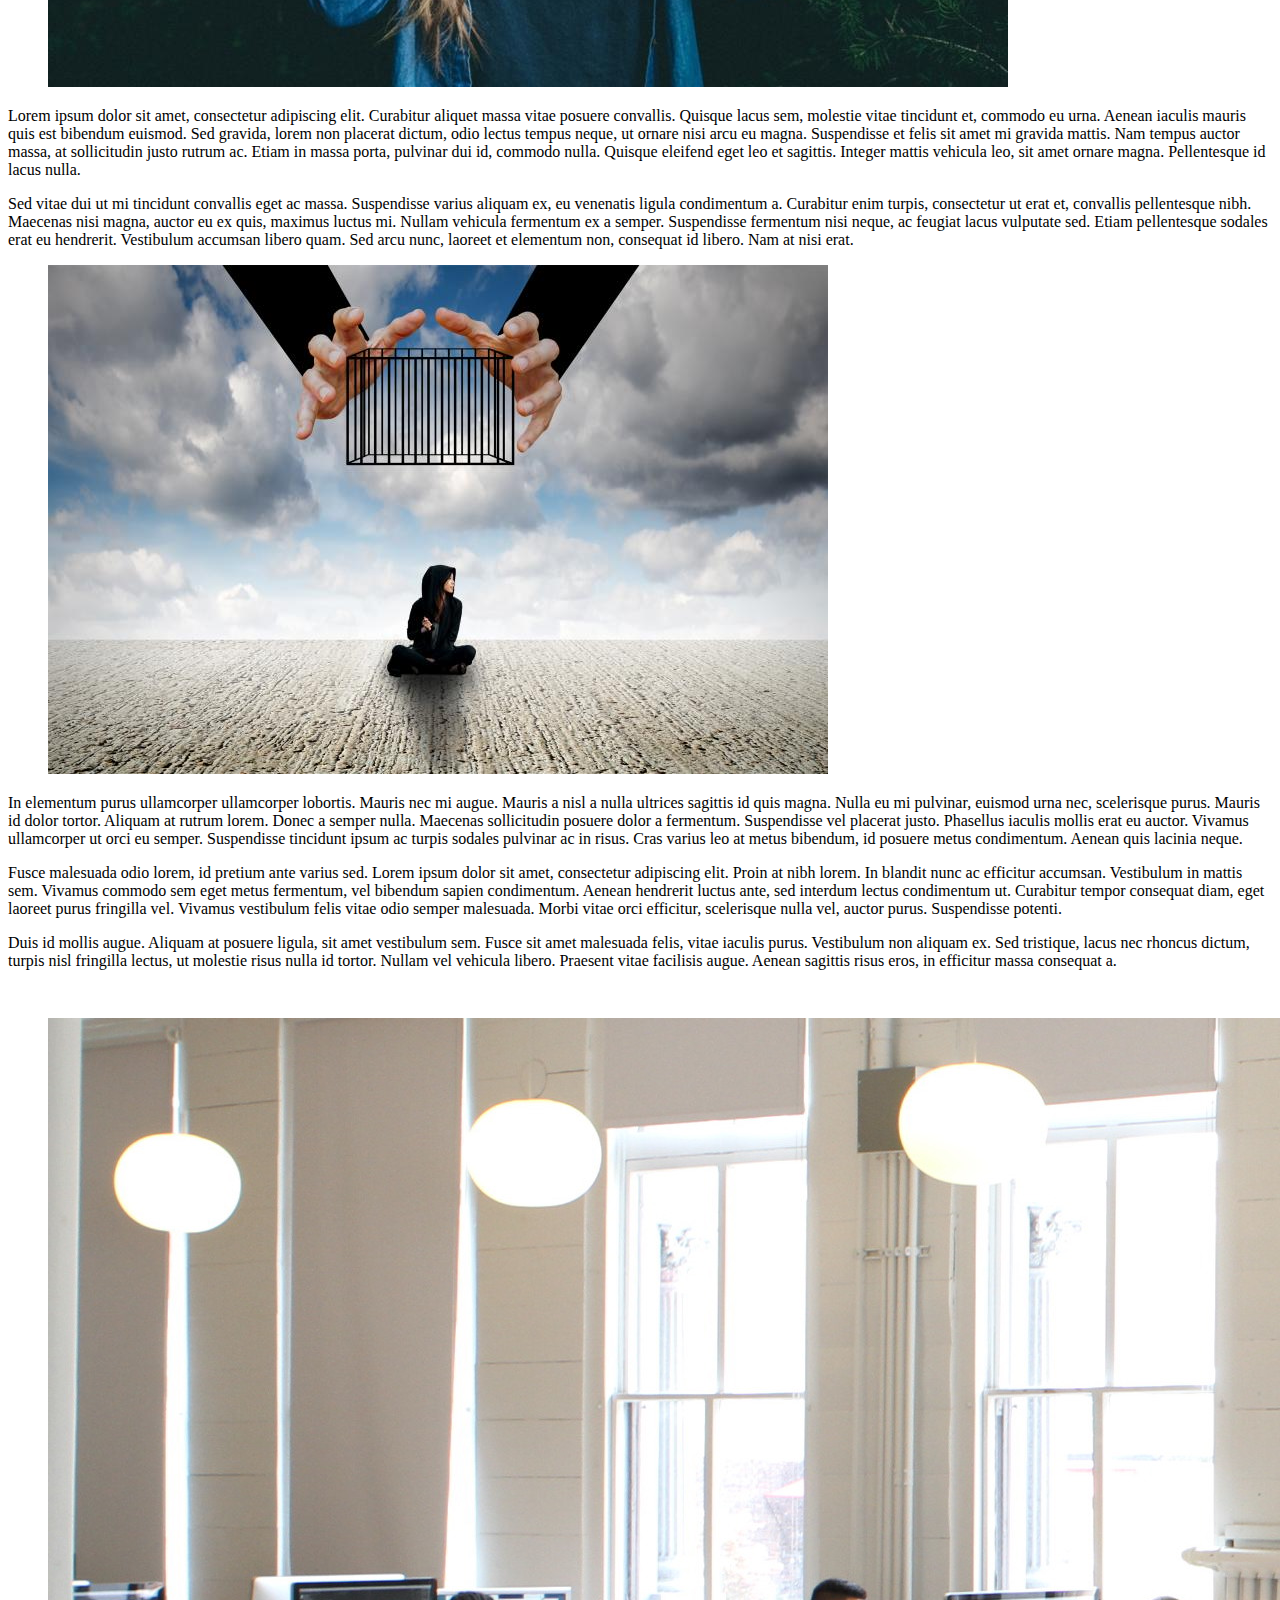
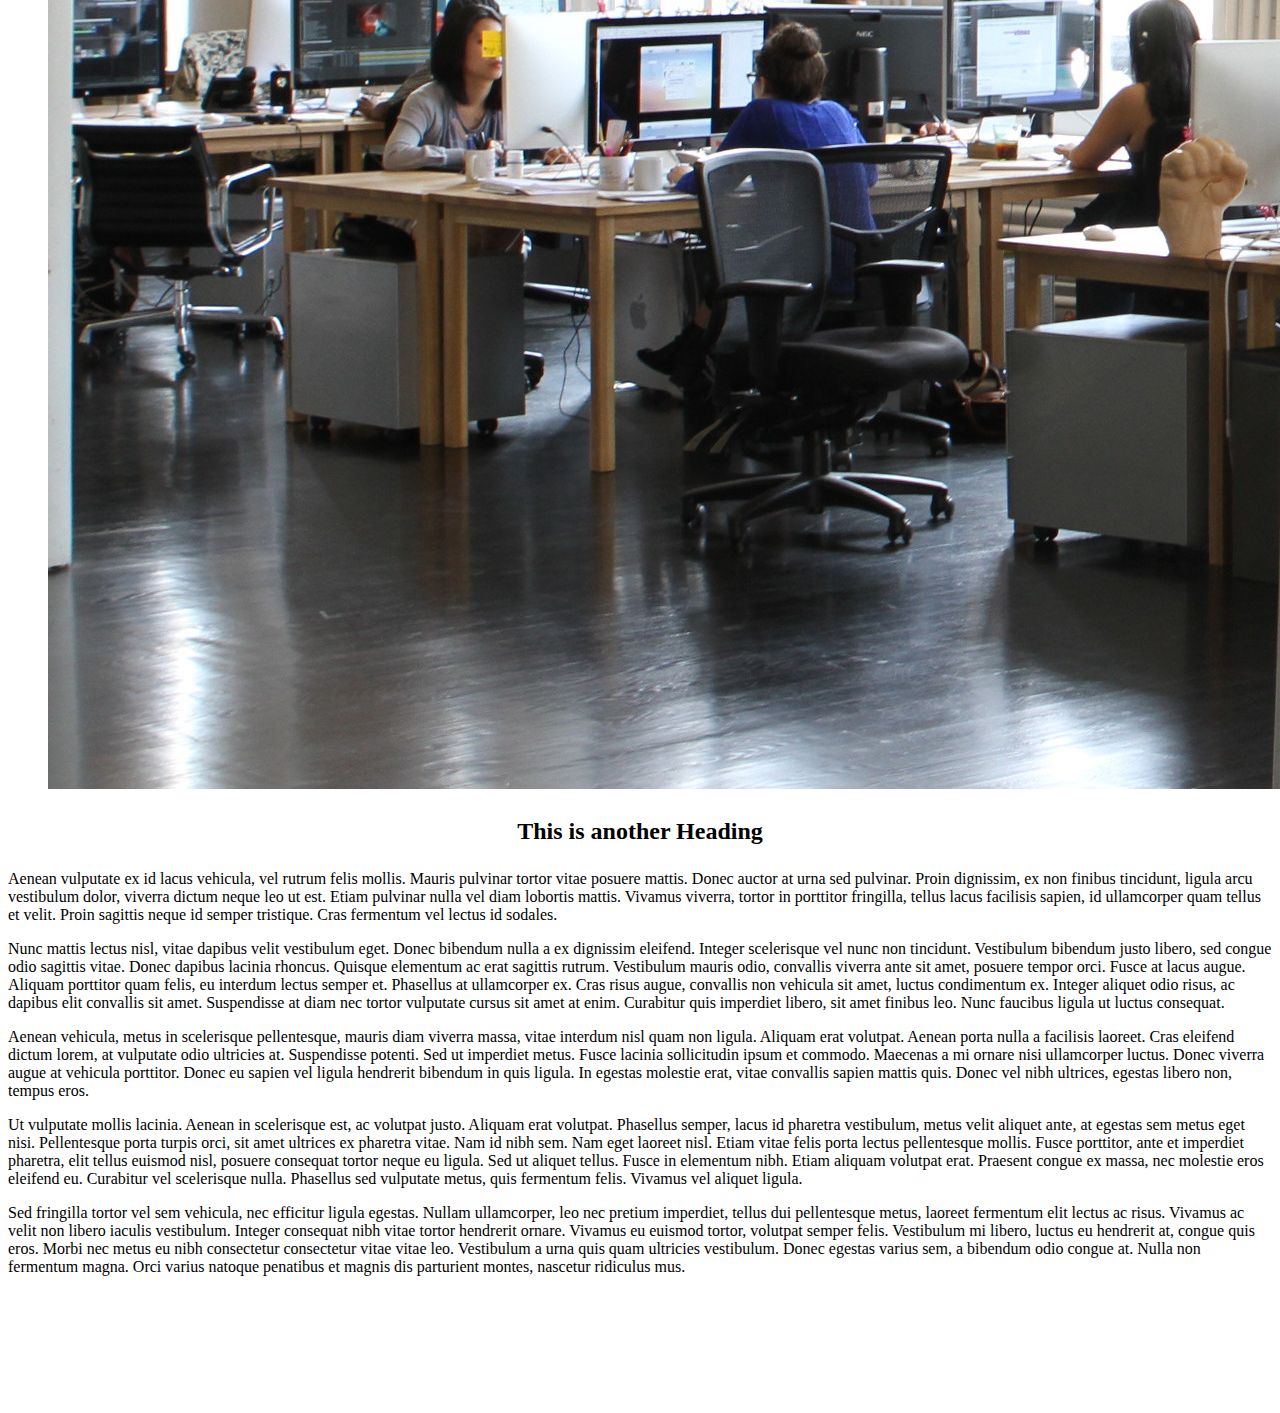
==== commit f80b4df3: "Update index.html" ====
--- a/index.html
+++ b/index.html
@@ -4,21 +4,13 @@
 		<title> Home </title>
 		<meta charset="utf-8">
 		<link rel="stylesheet" href="main.css">
-		<link href="https://fonts.googleapis.com/css2?family=Uchen&display=swap" rel="stylesheet">
 	</head>
 	<body>
-		<div id="header">
 		<header>
-			<div id="h1">
 			<h1> Practice Site </h1>
-			</div>
 		</header>
-		</div>
 		<div id="wrapper">
-			<div id="aside">
 			<aside>
-				<div id="nav">
-				<div id="sidenav">
 				<nav>
 					<ul>
 						<li> <a href="index.html"> Home </a></li>
@@ -29,11 +21,7 @@
 						<li> <a href="five.html"> Page Five </a></li>
 					</ul>
 				</nav>
-				</div>
-				</div>
 			</aside>
-			</div>
-			<div id="article">
 			<article>
 				<header>
 					<figure>
@@ -42,18 +30,24 @@
 					<h2> This is a Heading </h2>
 				</header>
 				<section>
+					<figure>
+						<img src="1.jpg">
+					</figure>
 					<p>Lorem ipsum dolor sit amet, consectetur adipiscing elit. Curabitur aliquet massa vitae posuere convallis. Quisque lacus sem, molestie vitae tincidunt et, commodo eu urna. Aenean iaculis mauris quis est bibendum euismod. Sed gravida, lorem non placerat dictum, odio lectus tempus neque, ut ornare nisi arcu eu magna. Suspendisse et felis sit amet mi gravida mattis. Nam tempus auctor massa, at sollicitudin justo rutrum ac. Etiam in massa porta, pulvinar dui id, commodo nulla. Quisque eleifend eget leo et sagittis. Integer mattis vehicula leo, sit amet ornare magna. Pellentesque id lacus nulla.</p>
 					<p>Sed vitae dui ut mi tincidunt convallis eget ac massa. Suspendisse varius aliquam ex, eu venenatis ligula condimentum a. Curabitur enim turpis, consectetur ut erat et, convallis pellentesque nibh. Maecenas nisi magna, auctor eu ex quis, maximus luctus mi. Nullam vehicula fermentum ex a semper. Suspendisse fermentum nisi neque, ac feugiat lacus vulputate sed. Etiam pellentesque sodales erat eu hendrerit. Vestibulum accumsan libero quam. Sed arcu nunc, laoreet et elementum non, consequat id libero. Nam at nisi erat.</p>
 					<figure>
-						<img src="2.jpg>
+						<img src="2.jpg">
 					</figure>
 					<p>In elementum purus ullamcorper ullamcorper lobortis. Mauris nec mi augue. Mauris a nisl a nulla ultrices sagittis id quis magna. Nulla eu mi pulvinar, euismod urna nec, scelerisque purus. Mauris id dolor tortor. Aliquam at rutrum lorem. Donec a semper nulla. Maecenas sollicitudin posuere dolor a fermentum. Suspendisse vel placerat justo. Phasellus iaculis mollis erat eu auctor. Vivamus ullamcorper ut orci eu semper. Suspendisse tincidunt ipsum ac turpis sodales pulvinar ac in risus. Cras varius leo at metus bibendum, id posuere metus condimentum. Aenean quis lacinia neque.</p>
 					<p>Fusce malesuada odio lorem, id pretium ante varius sed. Lorem ipsum dolor sit amet, consectetur adipiscing elit. Proin at nibh lorem. In blandit nunc ac efficitur accumsan. Vestibulum in mattis sem. Vivamus commodo sem eget metus fermentum, vel bibendum sapien condimentum. Aenean hendrerit luctus ante, sed interdum lectus condimentum ut. Curabitur tempor consequat diam, eget laoreet purus fringilla vel. Vivamus vestibulum felis vitae odio semper malesuada. Morbi vitae orci efficitur, scelerisque nulla vel, auctor purus. Suspendisse potenti.</p>
 					<p>Duis id mollis augue. Aliquam at posuere ligula, sit amet vestibulum sem. Fusce sit amet malesuada felis, vitae iaculis purus. Vestibulum non aliquam ex. Sed tristique, lacus nec rhoncus dictum, turpis nisl fringilla lectus, ut molestie risus nulla id tortor. Nullam vel vehicula libero. Praesent vitae facilisis augue. Aenean sagittis risus eros, in efficitur massa consequat a.</p>
-			</section>
+				</section>
 			</article>
 			<article>
 				<header>
+					<figure>
+						<img src="banner2.jpg">
+					</figure>
 					<h2> This is another Heading </h2>
 				</header>
 				<p>Aenean vulputate ex id lacus vehicula, vel rutrum felis mollis. Mauris pulvinar tortor vitae posuere mattis. Donec auctor at urna sed pulvinar. Proin dignissim, ex non finibus tincidunt, ligula arcu vestibulum dolor, viverra dictum neque leo ut est. Etiam pulvinar nulla vel diam lobortis mattis. Vivamus viverra, tortor in porttitor fringilla, tellus lacus facilisis sapien, id ullamcorper quam tellus et velit. Proin sagittis neque id semper tristique. Cras fermentum vel lectus id sodales.</p>
@@ -62,13 +56,13 @@
 				<p>Ut vulputate mollis lacinia. Aenean in scelerisque est, ac volutpat justo. Aliquam erat volutpat. Phasellus semper, lacus id pharetra vestibulum, metus velit aliquet ante, at egestas sem metus eget nisi. Pellentesque porta turpis orci, sit amet ultrices ex pharetra vitae. Nam id nibh sem. Nam eget laoreet nisl. Etiam vitae felis porta lectus pellentesque mollis. Fusce porttitor, ante et imperdiet pharetra, elit tellus euismod nisl, posuere consequat tortor neque eu ligula. Sed ut aliquet tellus. Fusce in elementum nibh. Etiam aliquam volutpat erat. Praesent congue ex massa, nec molestie eros eleifend eu. Curabitur vel scelerisque nulla. Phasellus sed vulputate metus, quis fermentum felis. Vivamus vel aliquet ligula.</p>
 				<p>Sed fringilla tortor vel sem vehicula, nec efficitur ligula egestas. Nullam ullamcorper, leo nec pretium imperdiet, tellus dui pellentesque metus, laoreet fermentum elit lectus ac risus. Vivamus ac velit non libero iaculis vestibulum. Integer consequat nibh vitae tortor hendrerit ornare. Vivamus eu euismod tortor, volutpat semper felis. Vestibulum mi libero, luctus eu hendrerit at, congue quis eros. Morbi nec metus eu nibh consectetur consectetur vitae vitae leo. Vestibulum a urna quis quam ultricies vestibulum. Donec egestas varius sem, a bibendum odio congue at. Nulla non fermentum magna. Orci varius natoque penatibus et magnis dis parturient montes, nascetur ridiculus mus.</p>
 			</article>
+		</div>
 		<footer>
 			<ul>
 				<li> &copy; Aenean Vulputate </li>
 				<li><b>Email</b>: aenean@vulputate.com</li>
 				<li><b>Phone</b>: +1 (123) 456-7890 </li>
 				<li><b>Address</b>: Earth </li>
-			      
 		</footer>
 	</body>
 </html>
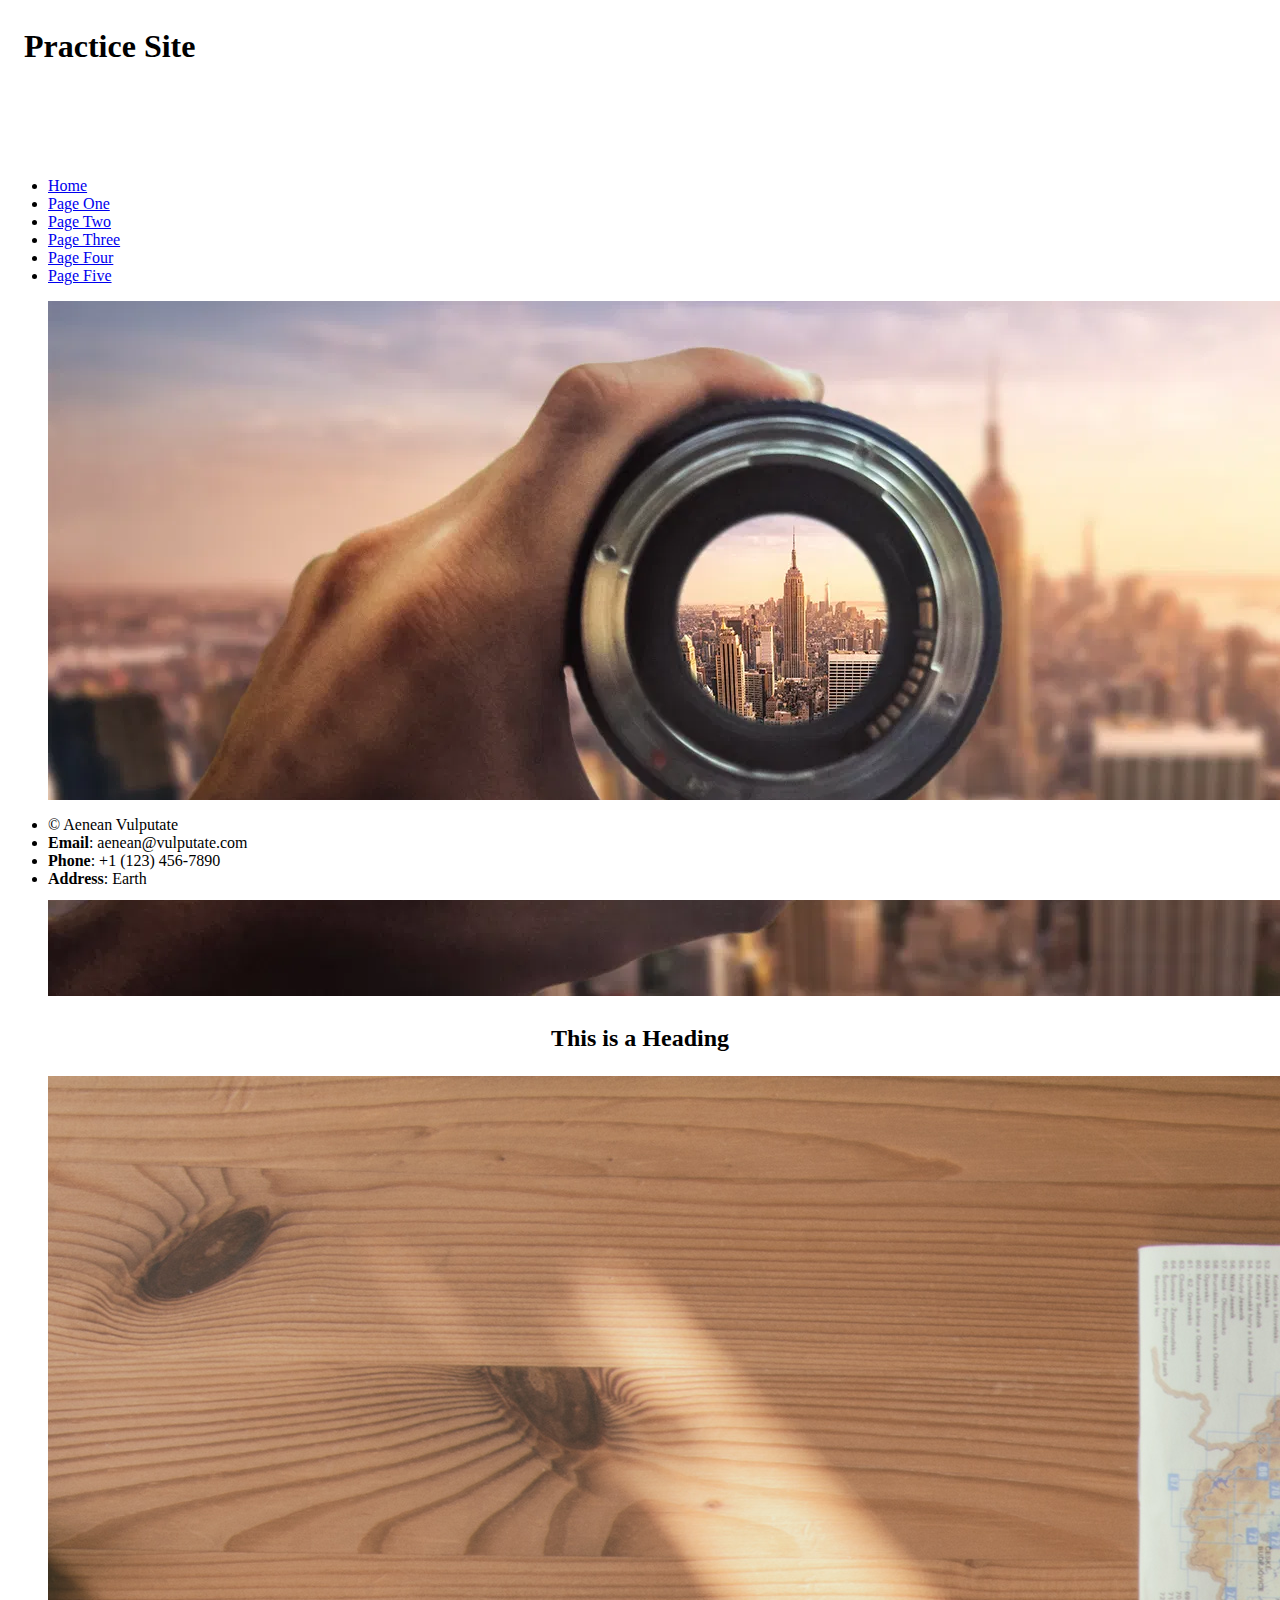
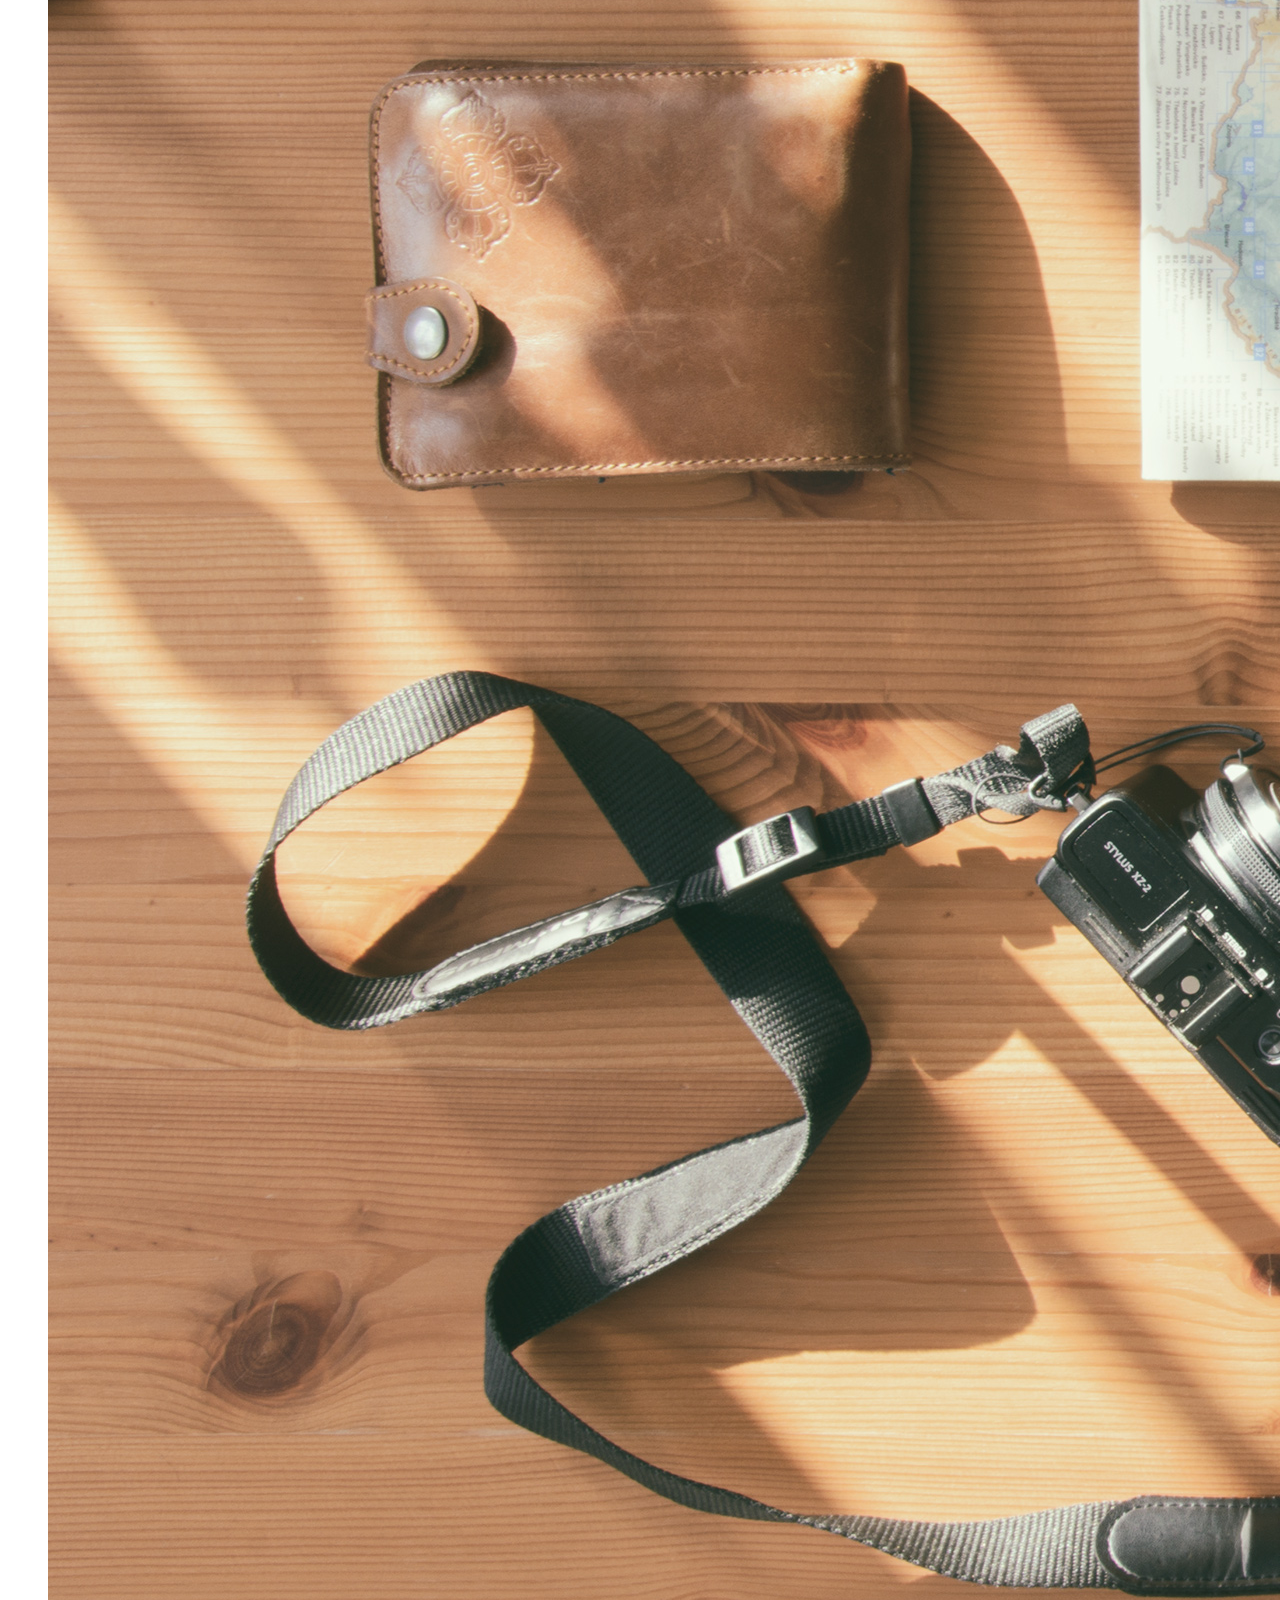
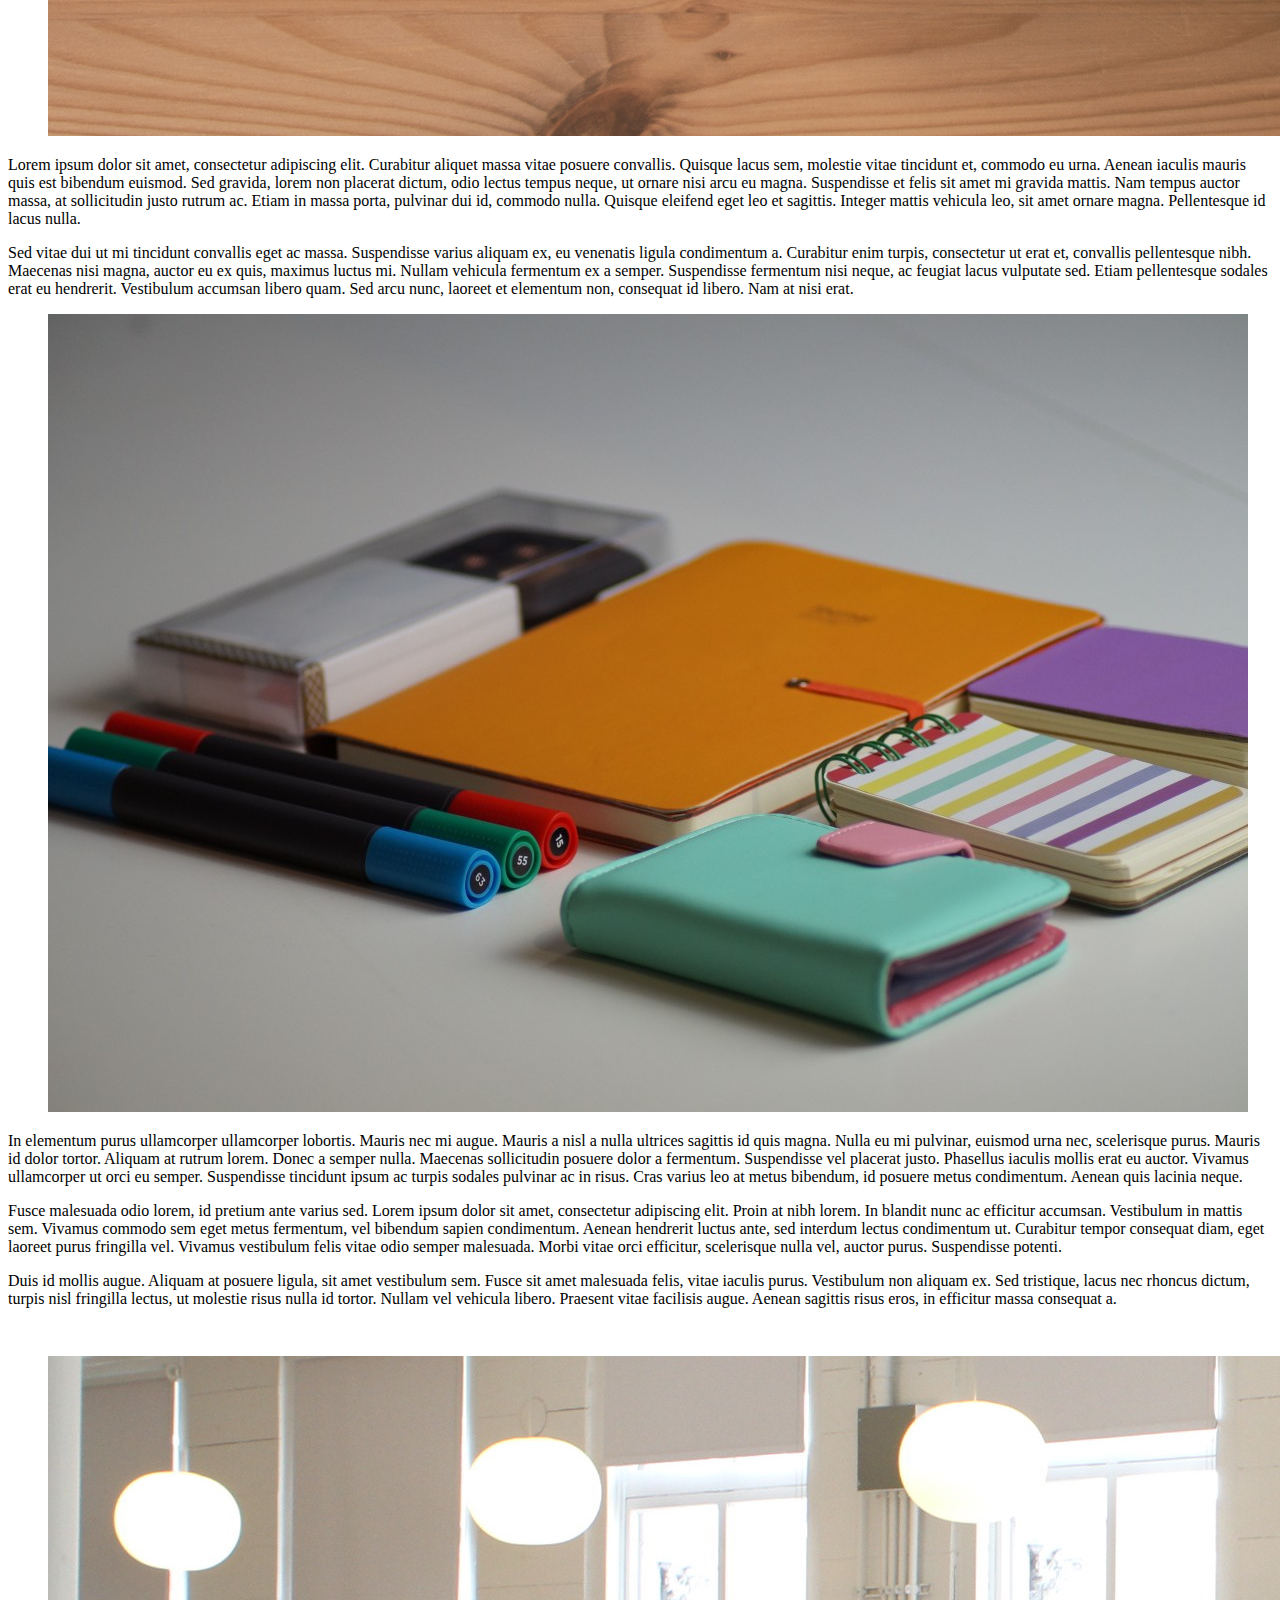
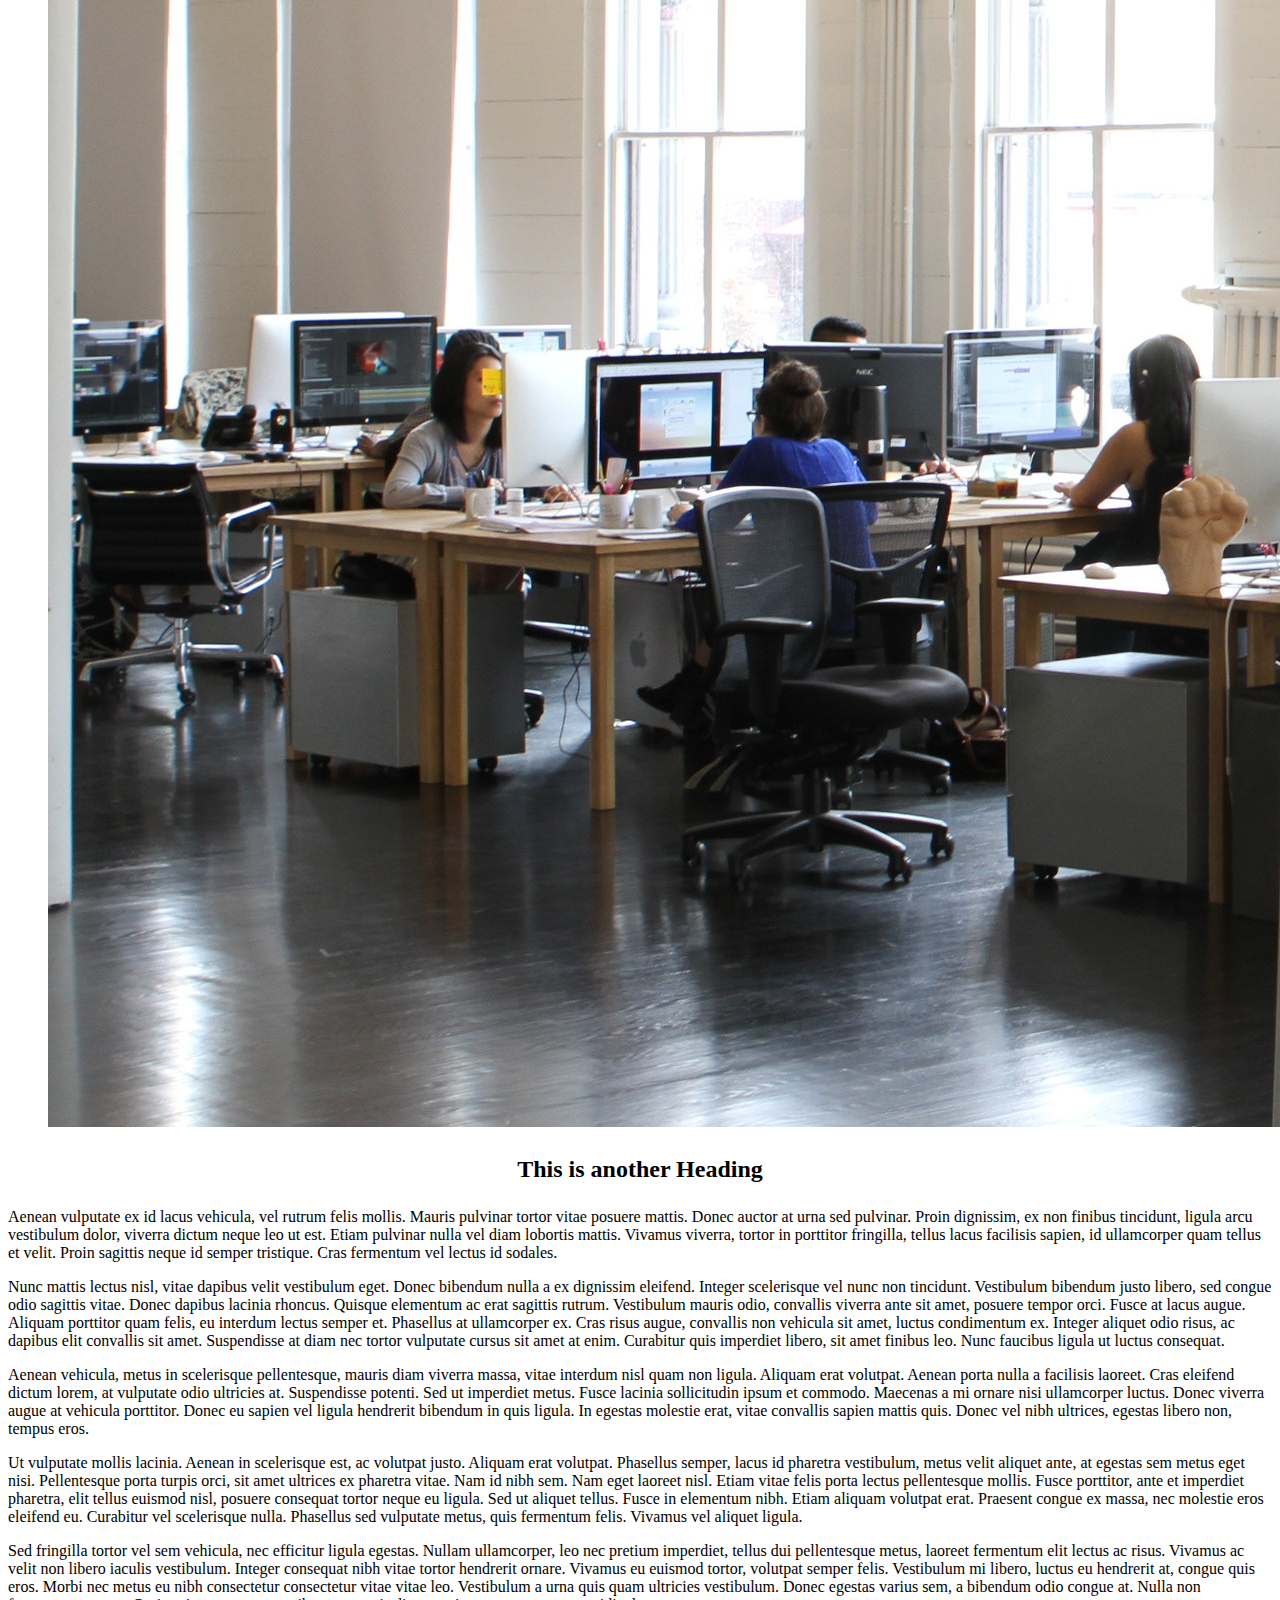
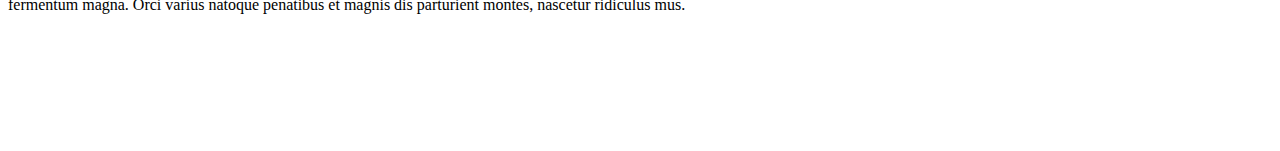
==== commit dca50398: "Update index.html" ====
--- a/index.html
+++ b/index.html
@@ -31,12 +31,12 @@
 				</header>
 				<section>
 					<figure>
-						<img src="1.jpg">
+						<img src="one.jpg">
 					</figure>
 					<p>Lorem ipsum dolor sit amet, consectetur adipiscing elit. Curabitur aliquet massa vitae posuere convallis. Quisque lacus sem, molestie vitae tincidunt et, commodo eu urna. Aenean iaculis mauris quis est bibendum euismod. Sed gravida, lorem non placerat dictum, odio lectus tempus neque, ut ornare nisi arcu eu magna. Suspendisse et felis sit amet mi gravida mattis. Nam tempus auctor massa, at sollicitudin justo rutrum ac. Etiam in massa porta, pulvinar dui id, commodo nulla. Quisque eleifend eget leo et sagittis. Integer mattis vehicula leo, sit amet ornare magna. Pellentesque id lacus nulla.</p>
 					<p>Sed vitae dui ut mi tincidunt convallis eget ac massa. Suspendisse varius aliquam ex, eu venenatis ligula condimentum a. Curabitur enim turpis, consectetur ut erat et, convallis pellentesque nibh. Maecenas nisi magna, auctor eu ex quis, maximus luctus mi. Nullam vehicula fermentum ex a semper. Suspendisse fermentum nisi neque, ac feugiat lacus vulputate sed. Etiam pellentesque sodales erat eu hendrerit. Vestibulum accumsan libero quam. Sed arcu nunc, laoreet et elementum non, consequat id libero. Nam at nisi erat.</p>
 					<figure>
-						<img src="2.jpg">
+						<img src="two.jpg">
 					</figure>
 					<p>In elementum purus ullamcorper ullamcorper lobortis. Mauris nec mi augue. Mauris a nisl a nulla ultrices sagittis id quis magna. Nulla eu mi pulvinar, euismod urna nec, scelerisque purus. Mauris id dolor tortor. Aliquam at rutrum lorem. Donec a semper nulla. Maecenas sollicitudin posuere dolor a fermentum. Suspendisse vel placerat justo. Phasellus iaculis mollis erat eu auctor. Vivamus ullamcorper ut orci eu semper. Suspendisse tincidunt ipsum ac turpis sodales pulvinar ac in risus. Cras varius leo at metus bibendum, id posuere metus condimentum. Aenean quis lacinia neque.</p>
 					<p>Fusce malesuada odio lorem, id pretium ante varius sed. Lorem ipsum dolor sit amet, consectetur adipiscing elit. Proin at nibh lorem. In blandit nunc ac efficitur accumsan. Vestibulum in mattis sem. Vivamus commodo sem eget metus fermentum, vel bibendum sapien condimentum. Aenean hendrerit luctus ante, sed interdum lectus condimentum ut. Curabitur tempor consequat diam, eget laoreet purus fringilla vel. Vivamus vestibulum felis vitae odio semper malesuada. Morbi vitae orci efficitur, scelerisque nulla vel, auctor purus. Suspendisse potenti.</p>
--- a/main.css
+++ b/main.css
@@ -1,148 +1,154 @@
-/*Global Modifications*/
+/* Global Modifications */
 
 h1 {
-  padding: .2em .5em .1em;
-   }
+	padding: .2em .5em 1em;
+	}
 
 h2 {
-  padding: .2em;
-  text-align: center;
-  }
+	padding: .2em;
+	text-align: center;
+	}
 
 .banner {
-  display: block;
-  margin: auto;
-  width: 80%;
-  }
+	display: block;
+	margin: auto;
+	width: 80%;
+	}
+
+header.title {
+	position: fixed;
+	top: 0;
+	height: 75px;
+	width: 100%;
+	background: white;
+	float: none;
+	}
+	
+footer {
+	position: fixed;
+	bottom: 0;
+	height: 100px;
+	width: 100%;
+	background: white;
+	}
+
+#wrapper {
+	margin: 80px 0 105px 0;
+	}
+
+article {
+	float: none;
+	}
+
+article p:last-of-type {
+	padding: 0 0 2em;
+	}
 
 
-header.title {
-  position: fixed;
-  top: 0;
-  height: 75px;
-  width: 100%;
-  background: white;
-  float: none;
-  }
-
-footer {
-  position: fixed;
-  bottom: 0;
-  height: 100px;
-  width: 100%;
-  background: white;
-  }
-
-#wrapper {
-  margin: 80px 0 105px 0;
-  }
-
-article p:last-of-type {
-  padding: 0 0 2em;
-  }
 
 /* Modifications to Page One / Fixed Position Layout */
 
 aside.one {
-  position: fixed;
-  left: 0;
-  width: 160px;
-  padding: 0 .4em;
-  }
+	position: fixed;
+	left: 0;
+	width: 160px;
+	padding: 0 .4em;
+	}
 
 div.articles1 {
-  position: fixed;
-  left: 160px;
-  height: 400px;
-  width: 750px;
-  padding: 0 .2em;
-  overflow: scroll;
-  }
+	position: fixed;
+	left: 160px;
+	height: 400px;
+	width: 750px;
+	padding: 0 .2em;
+	overflow: scroll;
+	}
 
 img.body1 {
-  width: 300px;
-  }
+	width: 300px;
+	}
 
 /* Modifications to Page Two / Floating Position Layout */
 
 aside.two {
-  float: left;
-  min-width: 130px;
-  }
+	float: left;
+	min-width: 130px;
+	}
 
 div.articles2 {
-  min-height: 400px;
-  min-width: 350px;
-  padding: 0 30px;
-  overflow: scroll;
-  }
-
+	min-height: 400px;
+	min-width: 350px;
+	padding: 0 30px;
+	overflow: scroll;
+	}
+	
 .left2 {
-  float: left;
-  margin: 10px 35px 10px 0px;
-  width: 170px;
-  }
+	float: left;
+	margin: 10px 35px 10px 0px;
+	width: 170px;
+	}
 
 .right2 {
-  float: right;
-  margin: 10px 0px 10px 35px;
-  width: 170px;
-  }
+	float: right;
+	margin: 10px 0px 10px 35px;
+	width: 170px;
+	}
+
+
 
 /* Modifications to Page Three / Relative Position Layout */
 
 aside.three {
-  float: left
-  min-width: 130px;
-  }
+	float: left;
+	min-width: 130px;
+	}
 
 div.articles3 {
-  min-height: 400px;
-  min-width: 350px;
-  padding: 0 1em;
-  overflow: scroll;
-  }
+	min-height: 400px;
+	min-width: 350px;
+	padding: 0 1em;
+	overflow: scroll;
+	}
 
 .right3 {
-  float: right;
-  margin: 1em 0em 1em 2em;
-  width: 25%;
-  }
+	float: right;
+	margin: 1em 0em 1em 2em;
+	width: 25%;
+	}
+
+.left3 {
+	float: left;
+	margin: 1em 2em 1em 0;
+	width: 25%;
+	}
+
 
 /* Modifications to Page Four / Inline-Block Layout */
 
 aside.four {
-  display: inline-block;
-  vertical-align: top;
-  width: 20%;
-  min-width: 130px;
-  }
+	display: inline-block;
+	vertical-align: top;
+	width: 20%;
+	min-width: 130px;
+	}
 
 div.articles4 {
-  display: inline-block;
-  vertical-align: top;
-  width: 75%;
-  min-height: 400px;
-  min-width: 350px;
-  }
+	display: inline-block;
+	vertical-align: top;
+	width: 75%;
+	min-height: 400px;
+	min-width: 350px;
+	}
 
 .right4 {
-  float: right;
-  margin: 1em 0em 1em 2em;
-  width: 25%;
-  }
+	float: right;
+	margin: 1em 0em 1em 2em;
+	width: 25%;
+	}
 
 .left4 {
-  float: left;
-  margin: 1em 2em 1em 0;
-  width: 25%
-  }
-  
-  
-  
+	float: left;
+	margin: 1em 2em 1em 0;
+	width: 25%;
+	}
 
-  
-
-
-
-
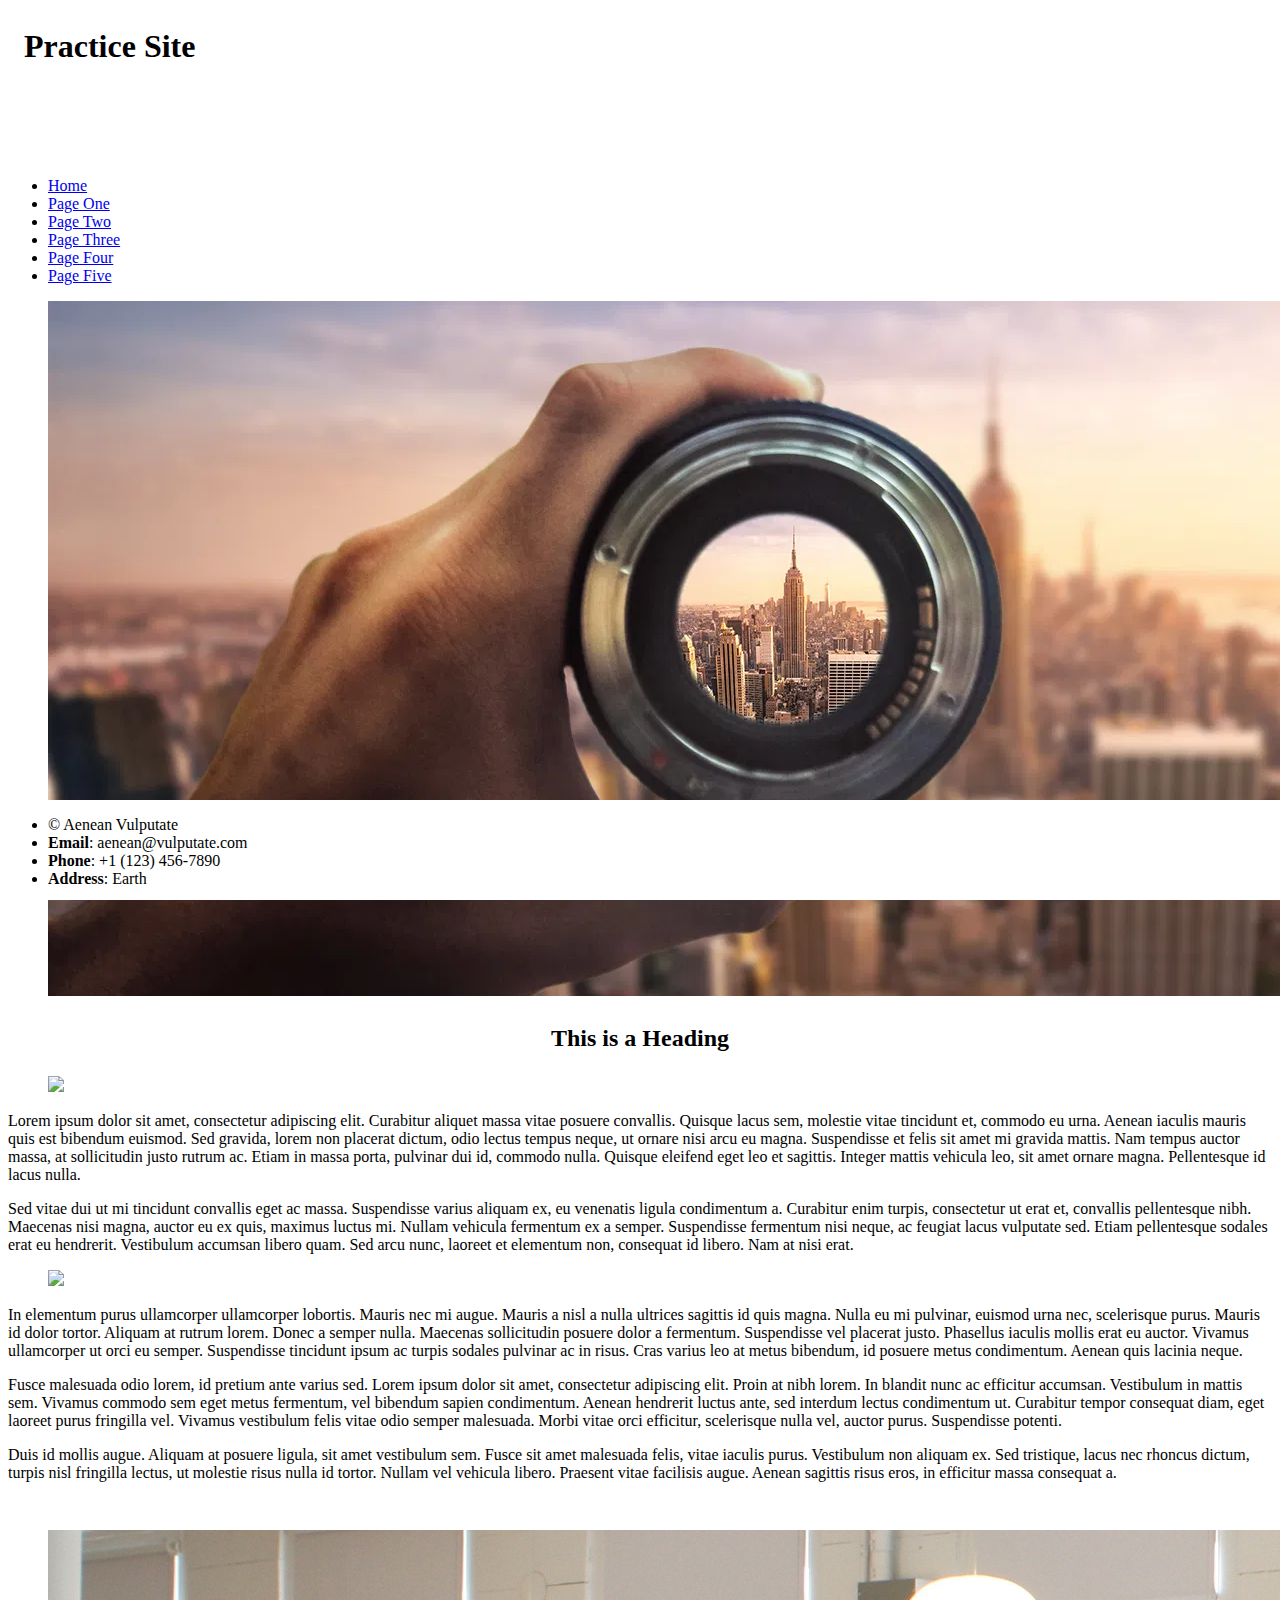
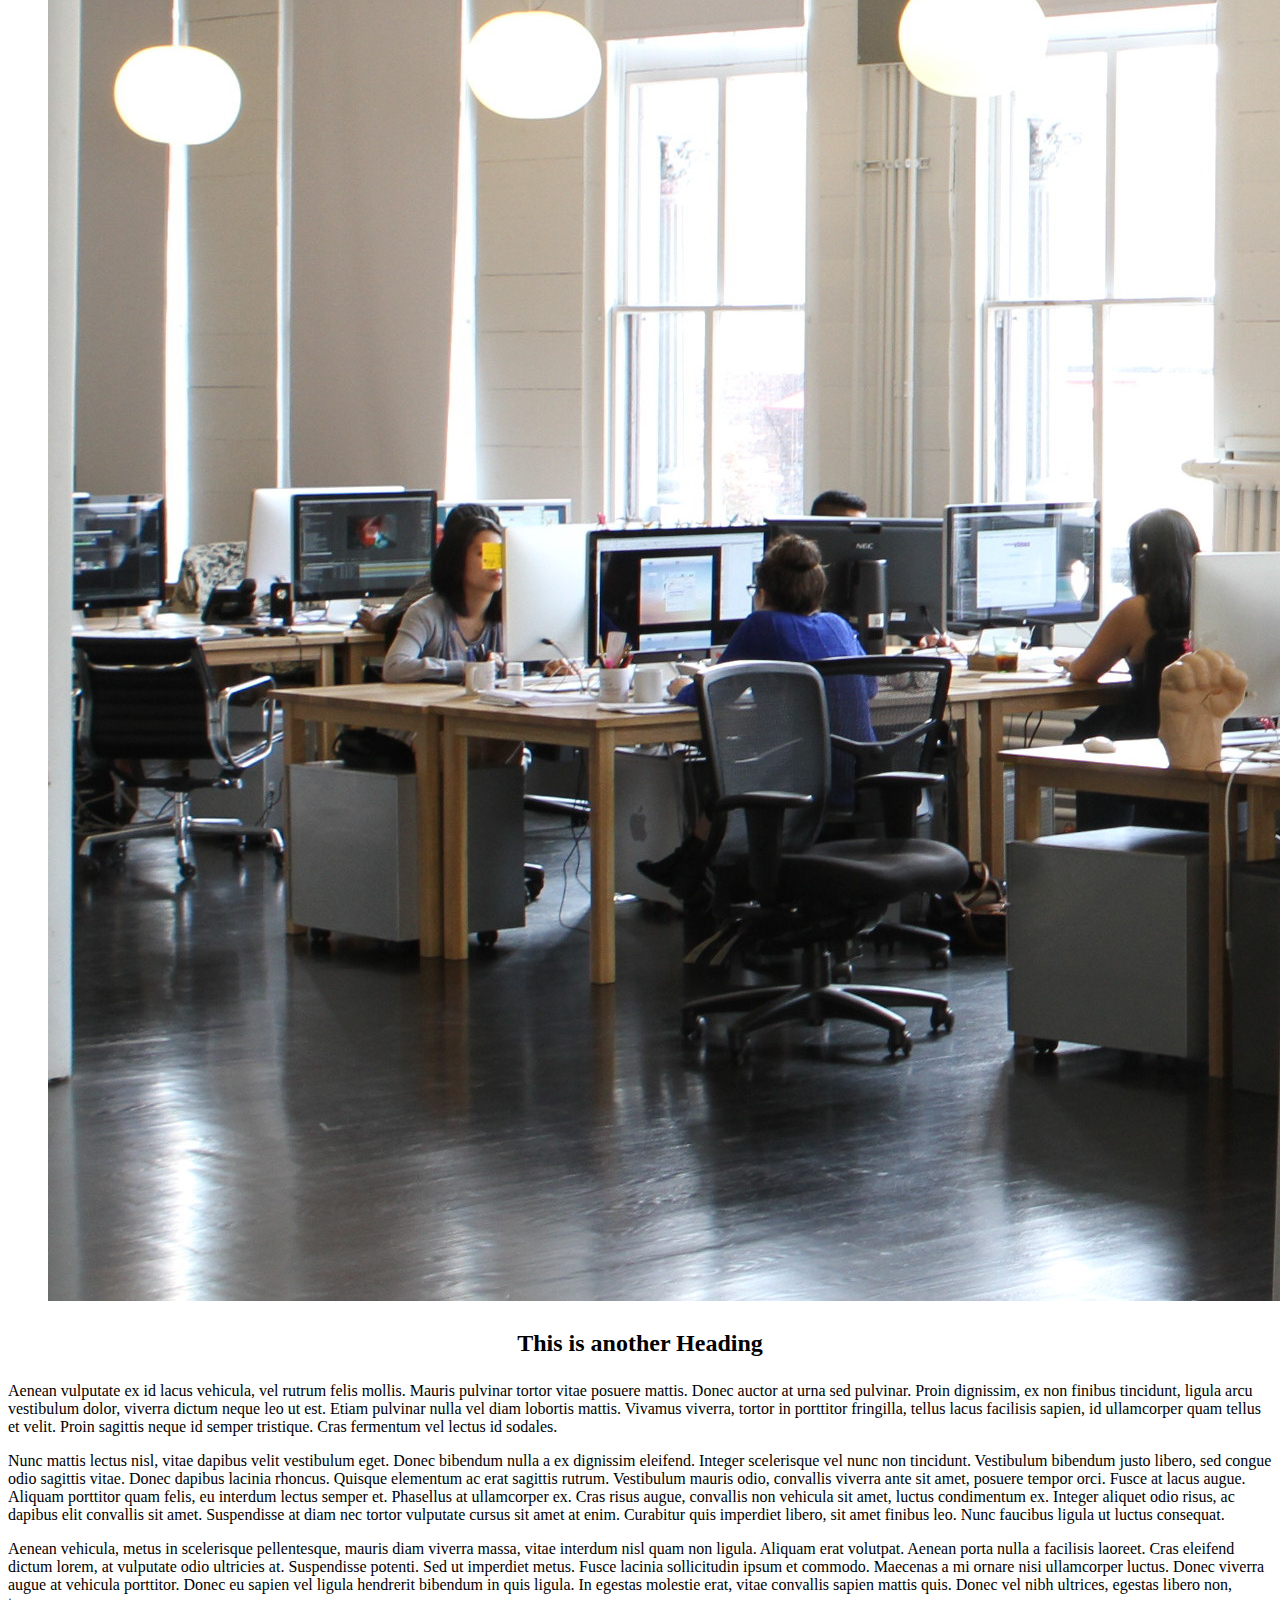
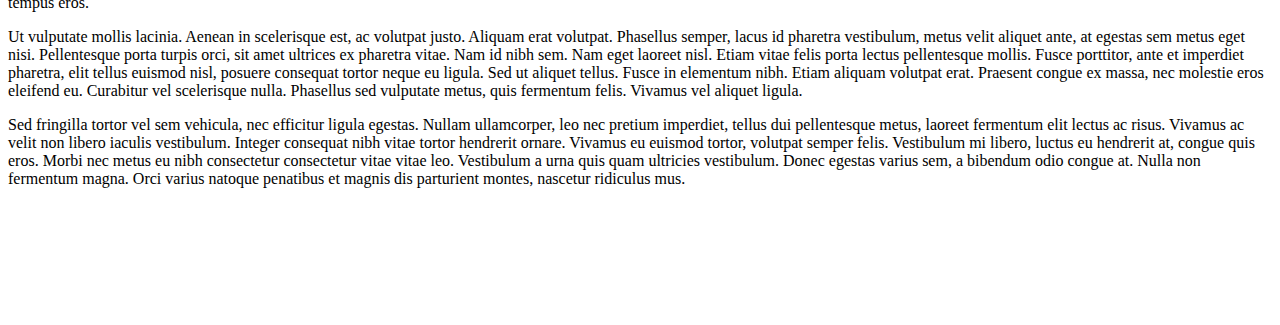
==== commit 208bb42d: "Update index.html" ====
--- a/index.html
+++ b/index.html
@@ -31,12 +31,12 @@
 				</header>
 				<section>
 					<figure>
-						<img src="one.jpg">
+						<img src="Same/one.jpg">
 					</figure>
 					<p>Lorem ipsum dolor sit amet, consectetur adipiscing elit. Curabitur aliquet massa vitae posuere convallis. Quisque lacus sem, molestie vitae tincidunt et, commodo eu urna. Aenean iaculis mauris quis est bibendum euismod. Sed gravida, lorem non placerat dictum, odio lectus tempus neque, ut ornare nisi arcu eu magna. Suspendisse et felis sit amet mi gravida mattis. Nam tempus auctor massa, at sollicitudin justo rutrum ac. Etiam in massa porta, pulvinar dui id, commodo nulla. Quisque eleifend eget leo et sagittis. Integer mattis vehicula leo, sit amet ornare magna. Pellentesque id lacus nulla.</p>
 					<p>Sed vitae dui ut mi tincidunt convallis eget ac massa. Suspendisse varius aliquam ex, eu venenatis ligula condimentum a. Curabitur enim turpis, consectetur ut erat et, convallis pellentesque nibh. Maecenas nisi magna, auctor eu ex quis, maximus luctus mi. Nullam vehicula fermentum ex a semper. Suspendisse fermentum nisi neque, ac feugiat lacus vulputate sed. Etiam pellentesque sodales erat eu hendrerit. Vestibulum accumsan libero quam. Sed arcu nunc, laoreet et elementum non, consequat id libero. Nam at nisi erat.</p>
 					<figure>
-						<img src="two.jpg">
+						<img src="Same/two.jpg">
 					</figure>
 					<p>In elementum purus ullamcorper ullamcorper lobortis. Mauris nec mi augue. Mauris a nisl a nulla ultrices sagittis id quis magna. Nulla eu mi pulvinar, euismod urna nec, scelerisque purus. Mauris id dolor tortor. Aliquam at rutrum lorem. Donec a semper nulla. Maecenas sollicitudin posuere dolor a fermentum. Suspendisse vel placerat justo. Phasellus iaculis mollis erat eu auctor. Vivamus ullamcorper ut orci eu semper. Suspendisse tincidunt ipsum ac turpis sodales pulvinar ac in risus. Cras varius leo at metus bibendum, id posuere metus condimentum. Aenean quis lacinia neque.</p>
 					<p>Fusce malesuada odio lorem, id pretium ante varius sed. Lorem ipsum dolor sit amet, consectetur adipiscing elit. Proin at nibh lorem. In blandit nunc ac efficitur accumsan. Vestibulum in mattis sem. Vivamus commodo sem eget metus fermentum, vel bibendum sapien condimentum. Aenean hendrerit luctus ante, sed interdum lectus condimentum ut. Curabitur tempor consequat diam, eget laoreet purus fringilla vel. Vivamus vestibulum felis vitae odio semper malesuada. Morbi vitae orci efficitur, scelerisque nulla vel, auctor purus. Suspendisse potenti.</p>
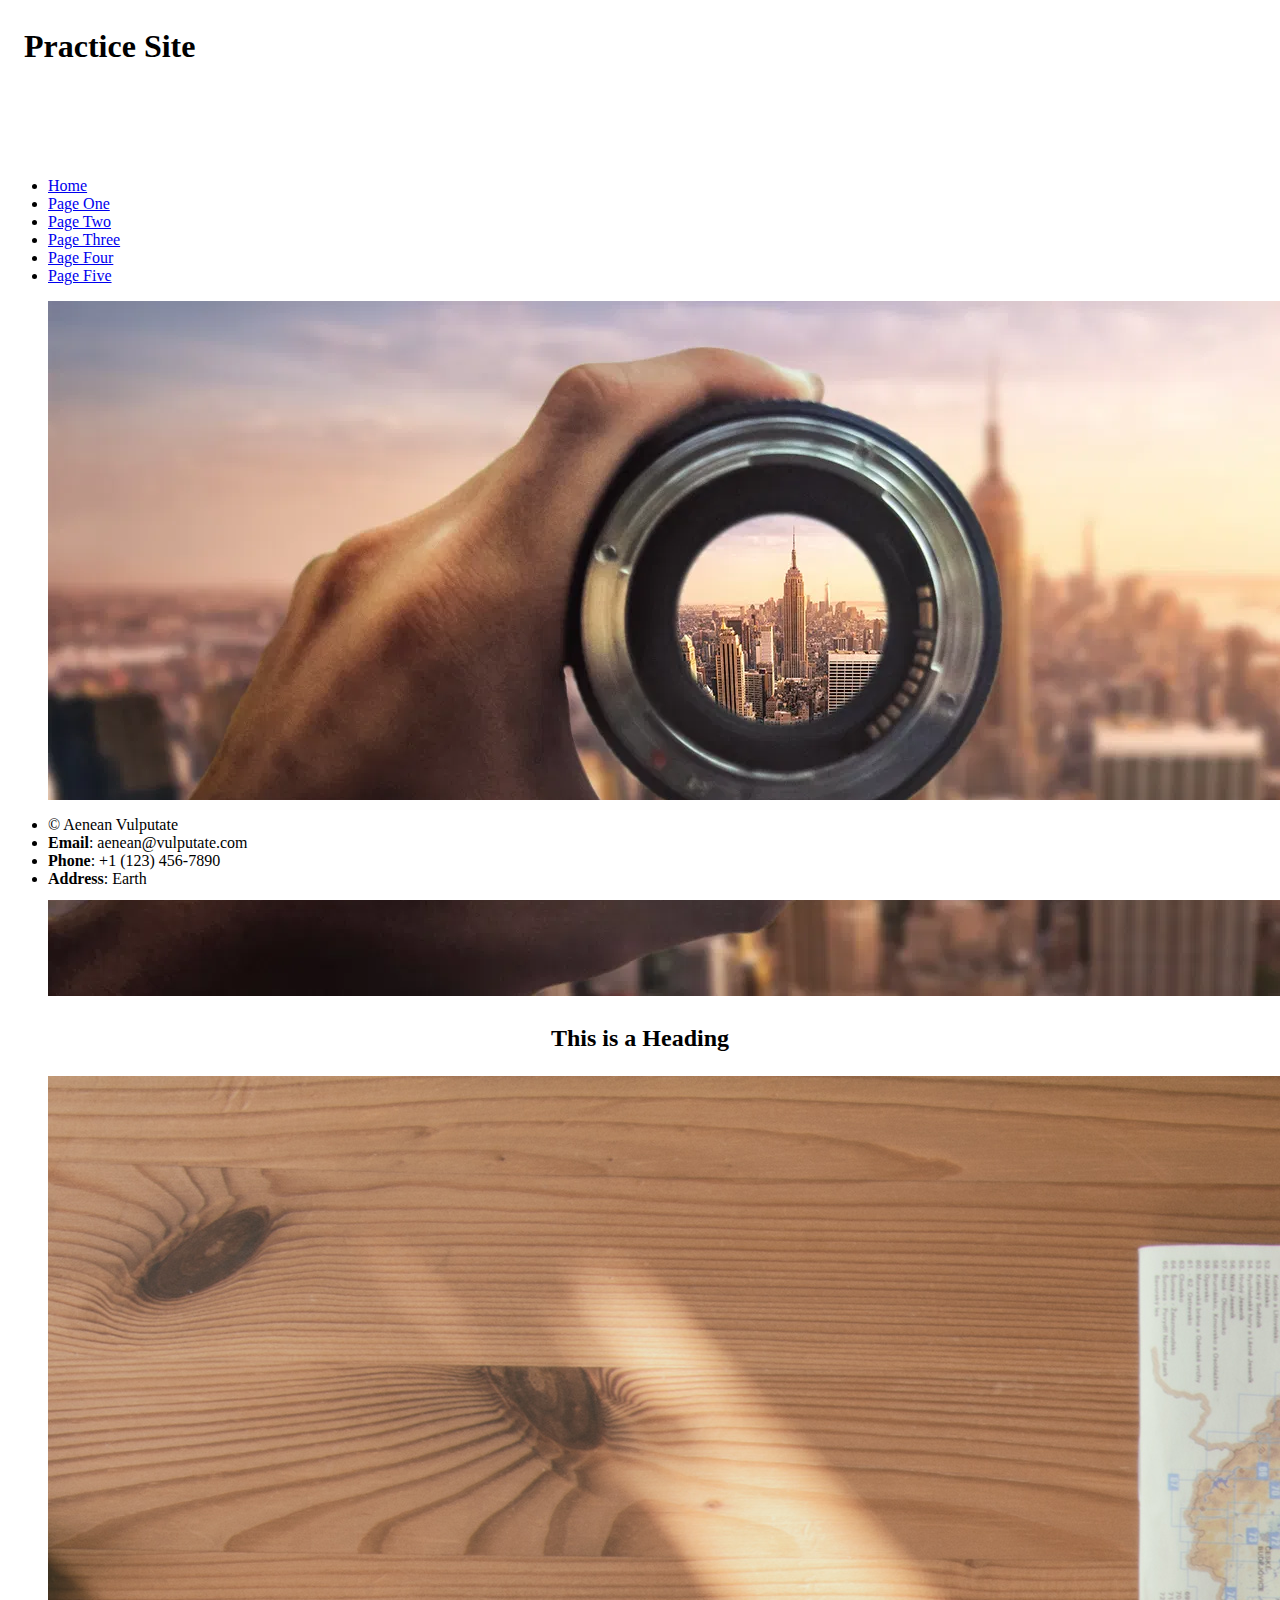
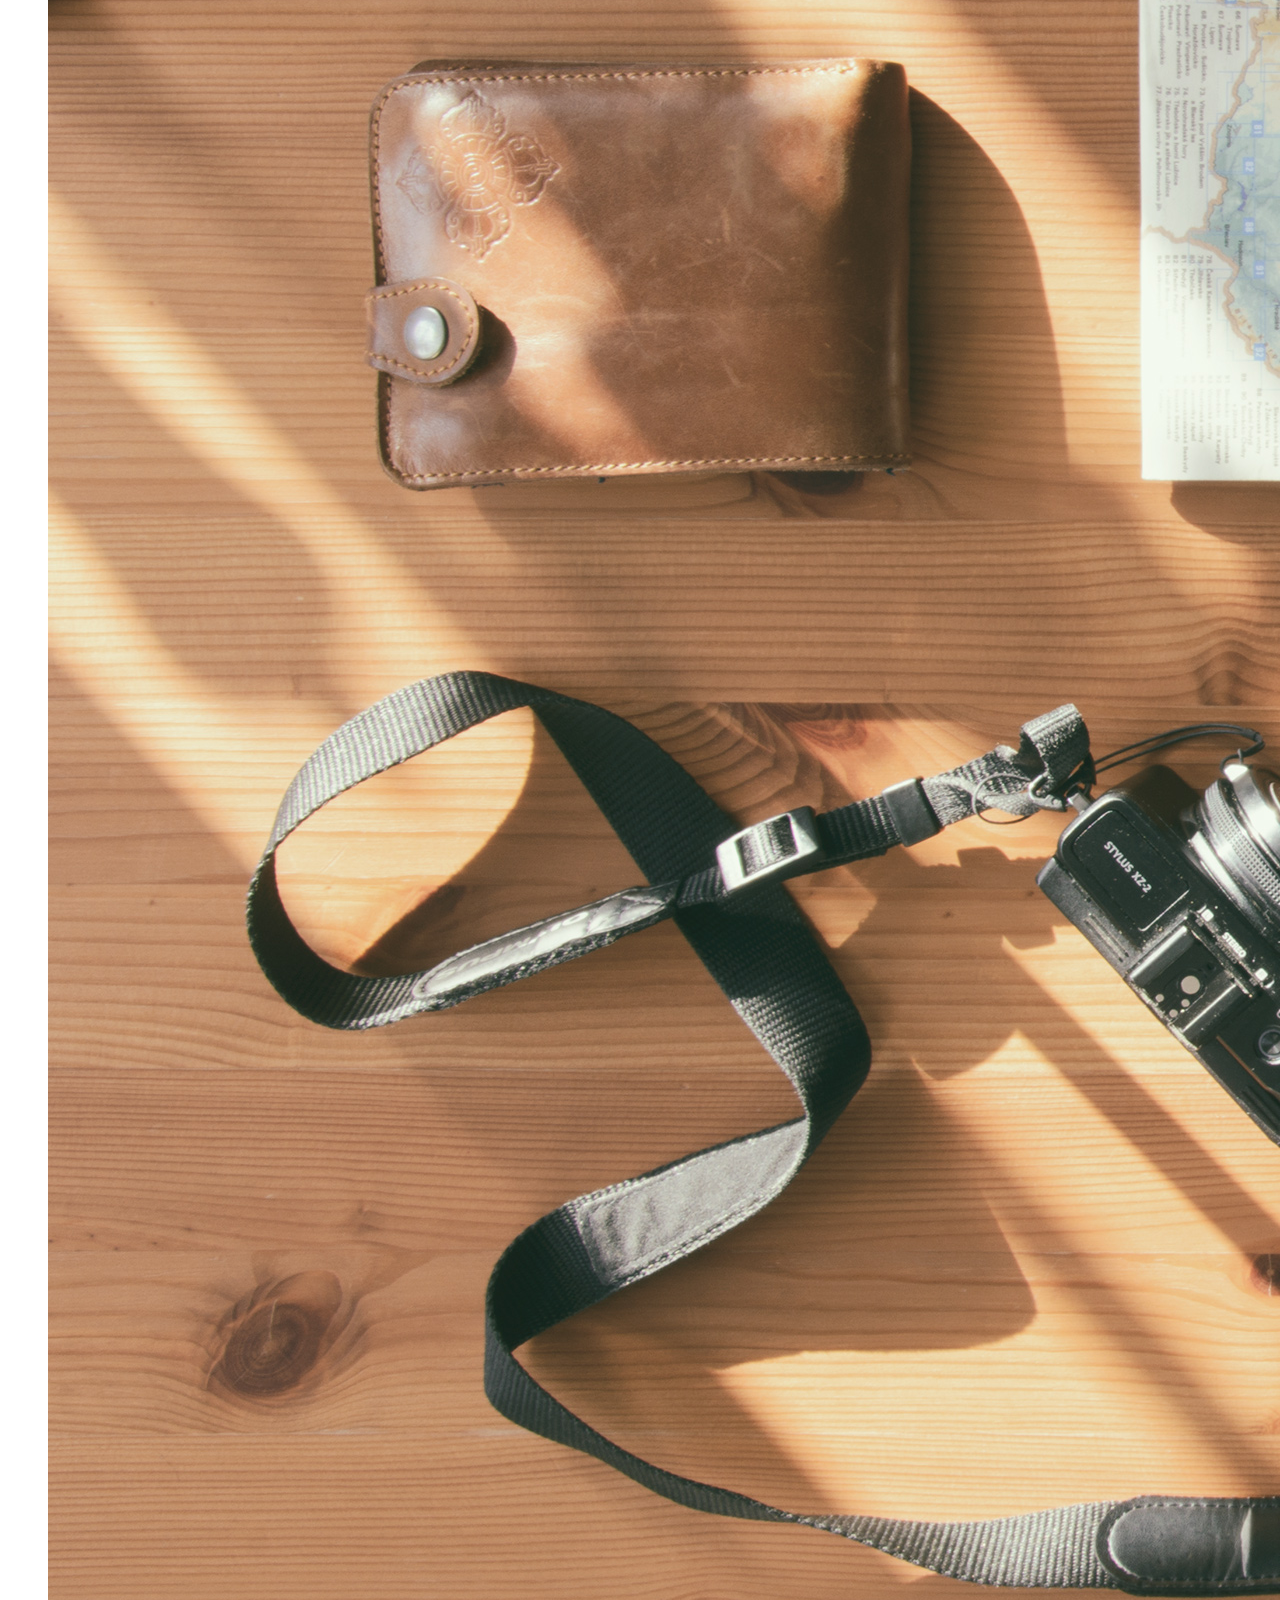
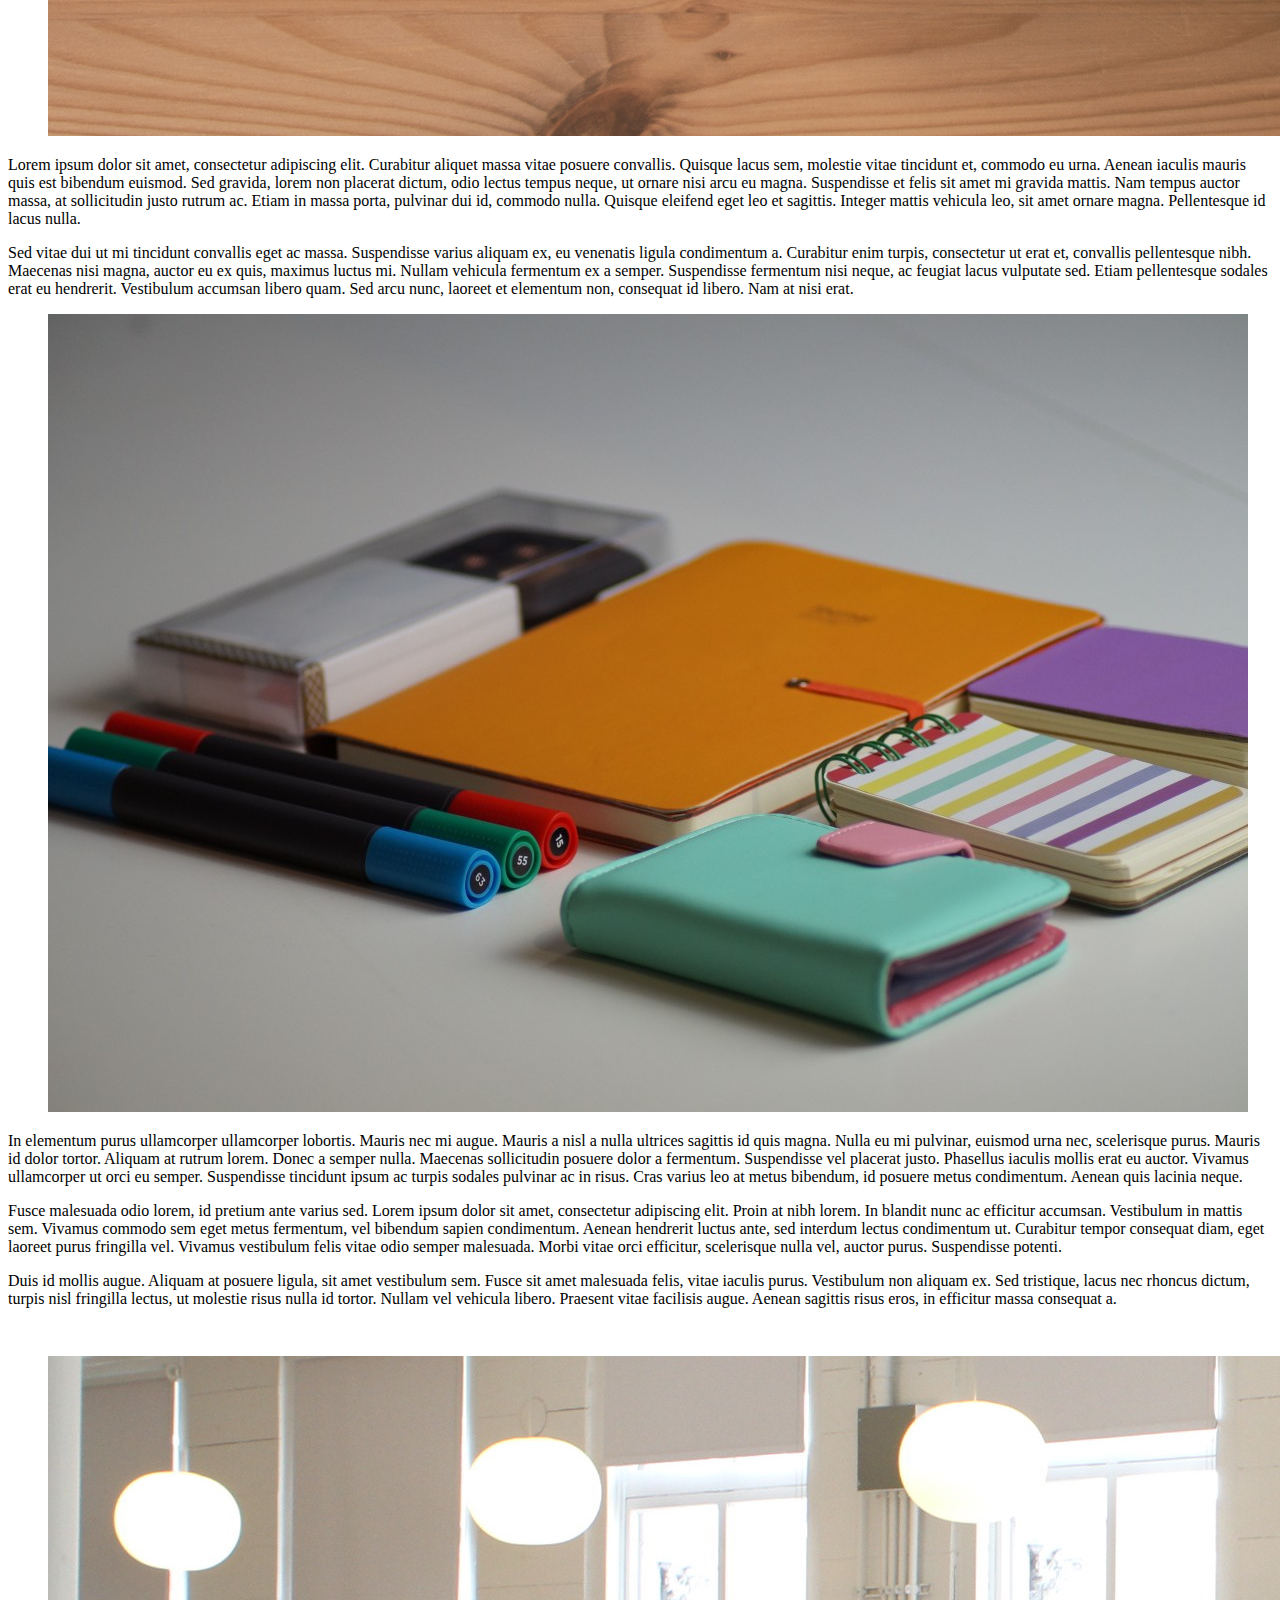
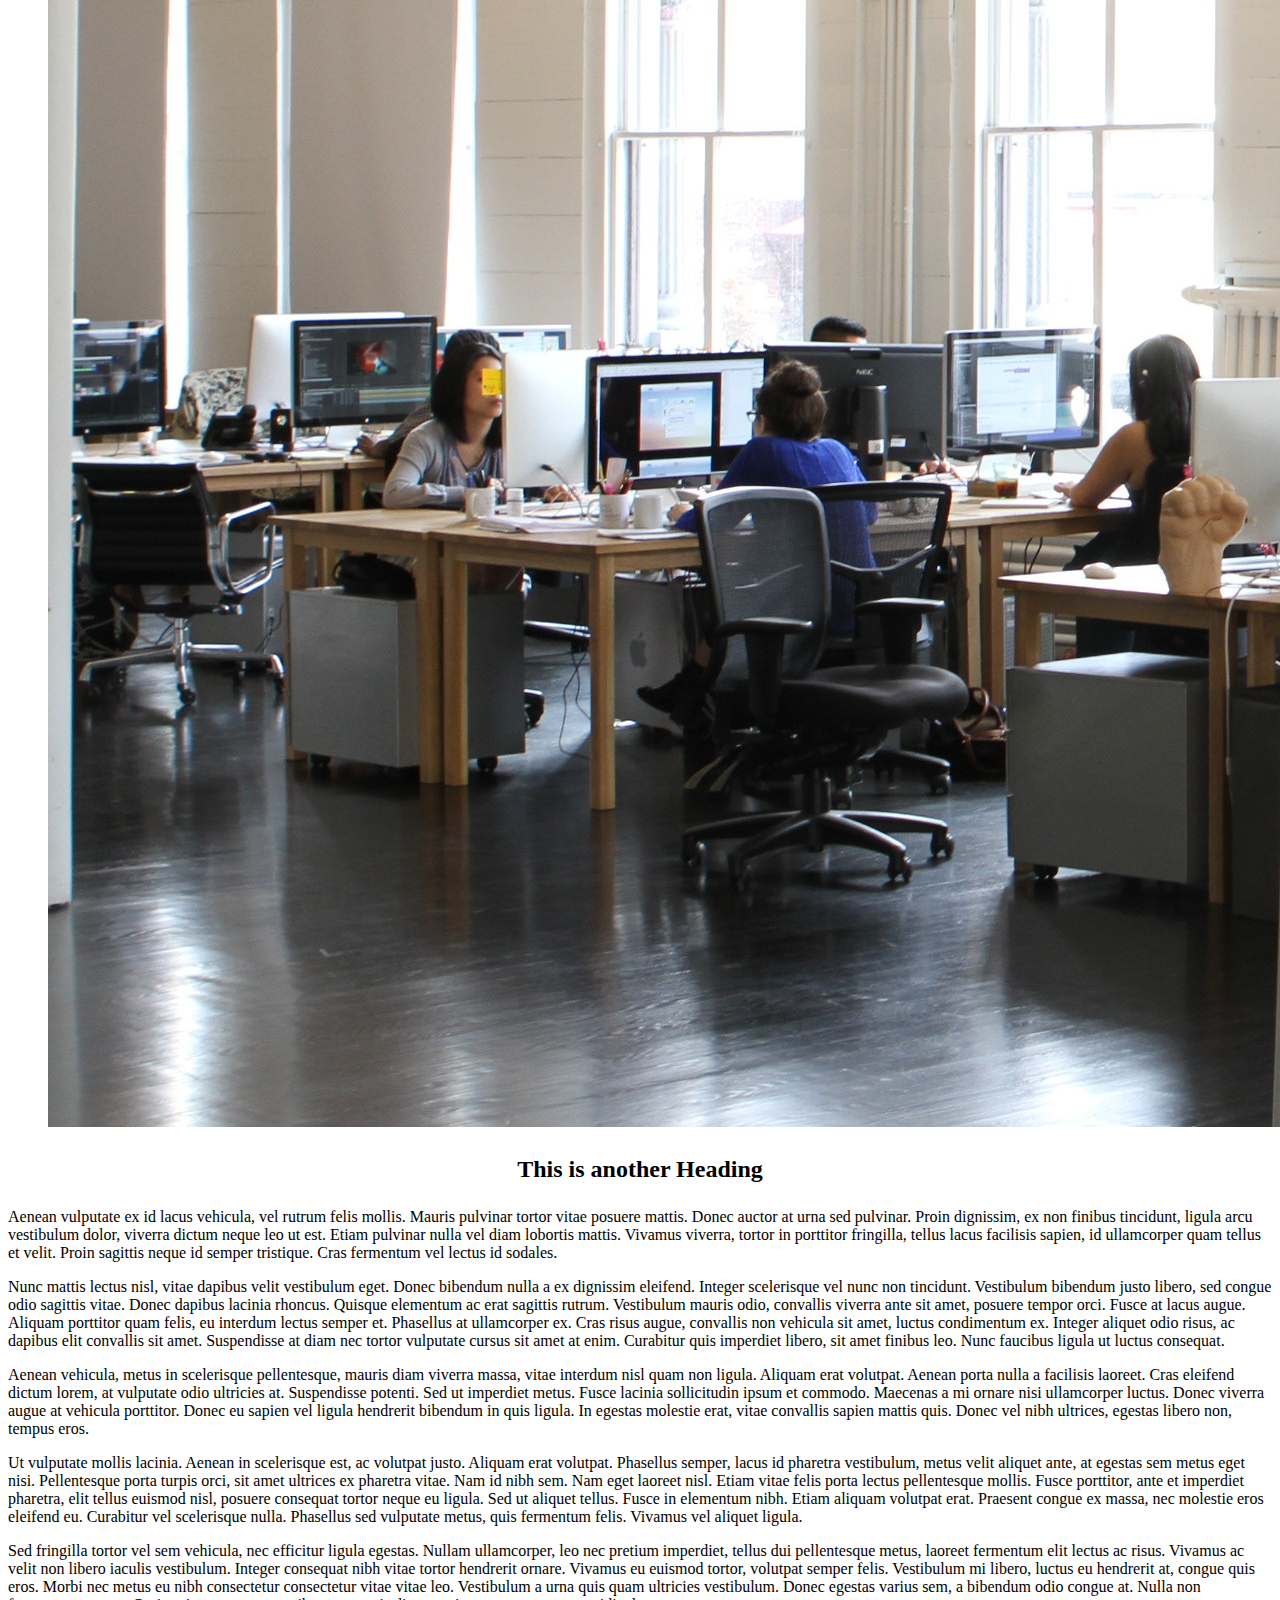
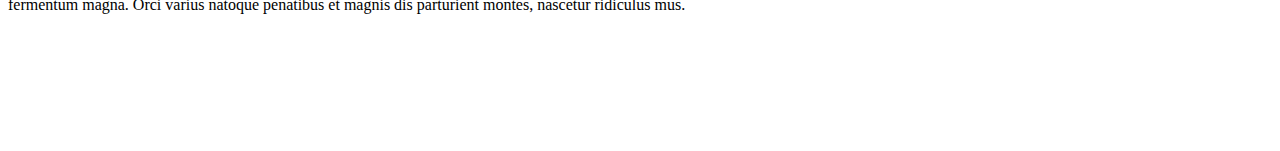
==== commit a07616dc: "Update index.html" ====
--- a/index.html
+++ b/index.html
@@ -31,12 +31,12 @@
 				</header>
 				<section>
 					<figure>
-						<img src="Same/one.jpg">
+						<img src="one.jpg">
 					</figure>
 					<p>Lorem ipsum dolor sit amet, consectetur adipiscing elit. Curabitur aliquet massa vitae posuere convallis. Quisque lacus sem, molestie vitae tincidunt et, commodo eu urna. Aenean iaculis mauris quis est bibendum euismod. Sed gravida, lorem non placerat dictum, odio lectus tempus neque, ut ornare nisi arcu eu magna. Suspendisse et felis sit amet mi gravida mattis. Nam tempus auctor massa, at sollicitudin justo rutrum ac. Etiam in massa porta, pulvinar dui id, commodo nulla. Quisque eleifend eget leo et sagittis. Integer mattis vehicula leo, sit amet ornare magna. Pellentesque id lacus nulla.</p>
 					<p>Sed vitae dui ut mi tincidunt convallis eget ac massa. Suspendisse varius aliquam ex, eu venenatis ligula condimentum a. Curabitur enim turpis, consectetur ut erat et, convallis pellentesque nibh. Maecenas nisi magna, auctor eu ex quis, maximus luctus mi. Nullam vehicula fermentum ex a semper. Suspendisse fermentum nisi neque, ac feugiat lacus vulputate sed. Etiam pellentesque sodales erat eu hendrerit. Vestibulum accumsan libero quam. Sed arcu nunc, laoreet et elementum non, consequat id libero. Nam at nisi erat.</p>
 					<figure>
-						<img src="Same/two.jpg">
+						<img src="two.jpg">
 					</figure>
 					<p>In elementum purus ullamcorper ullamcorper lobortis. Mauris nec mi augue. Mauris a nisl a nulla ultrices sagittis id quis magna. Nulla eu mi pulvinar, euismod urna nec, scelerisque purus. Mauris id dolor tortor. Aliquam at rutrum lorem. Donec a semper nulla. Maecenas sollicitudin posuere dolor a fermentum. Suspendisse vel placerat justo. Phasellus iaculis mollis erat eu auctor. Vivamus ullamcorper ut orci eu semper. Suspendisse tincidunt ipsum ac turpis sodales pulvinar ac in risus. Cras varius leo at metus bibendum, id posuere metus condimentum. Aenean quis lacinia neque.</p>
 					<p>Fusce malesuada odio lorem, id pretium ante varius sed. Lorem ipsum dolor sit amet, consectetur adipiscing elit. Proin at nibh lorem. In blandit nunc ac efficitur accumsan. Vestibulum in mattis sem. Vivamus commodo sem eget metus fermentum, vel bibendum sapien condimentum. Aenean hendrerit luctus ante, sed interdum lectus condimentum ut. Curabitur tempor consequat diam, eget laoreet purus fringilla vel. Vivamus vestibulum felis vitae odio semper malesuada. Morbi vitae orci efficitur, scelerisque nulla vel, auctor purus. Suspendisse potenti.</p>
